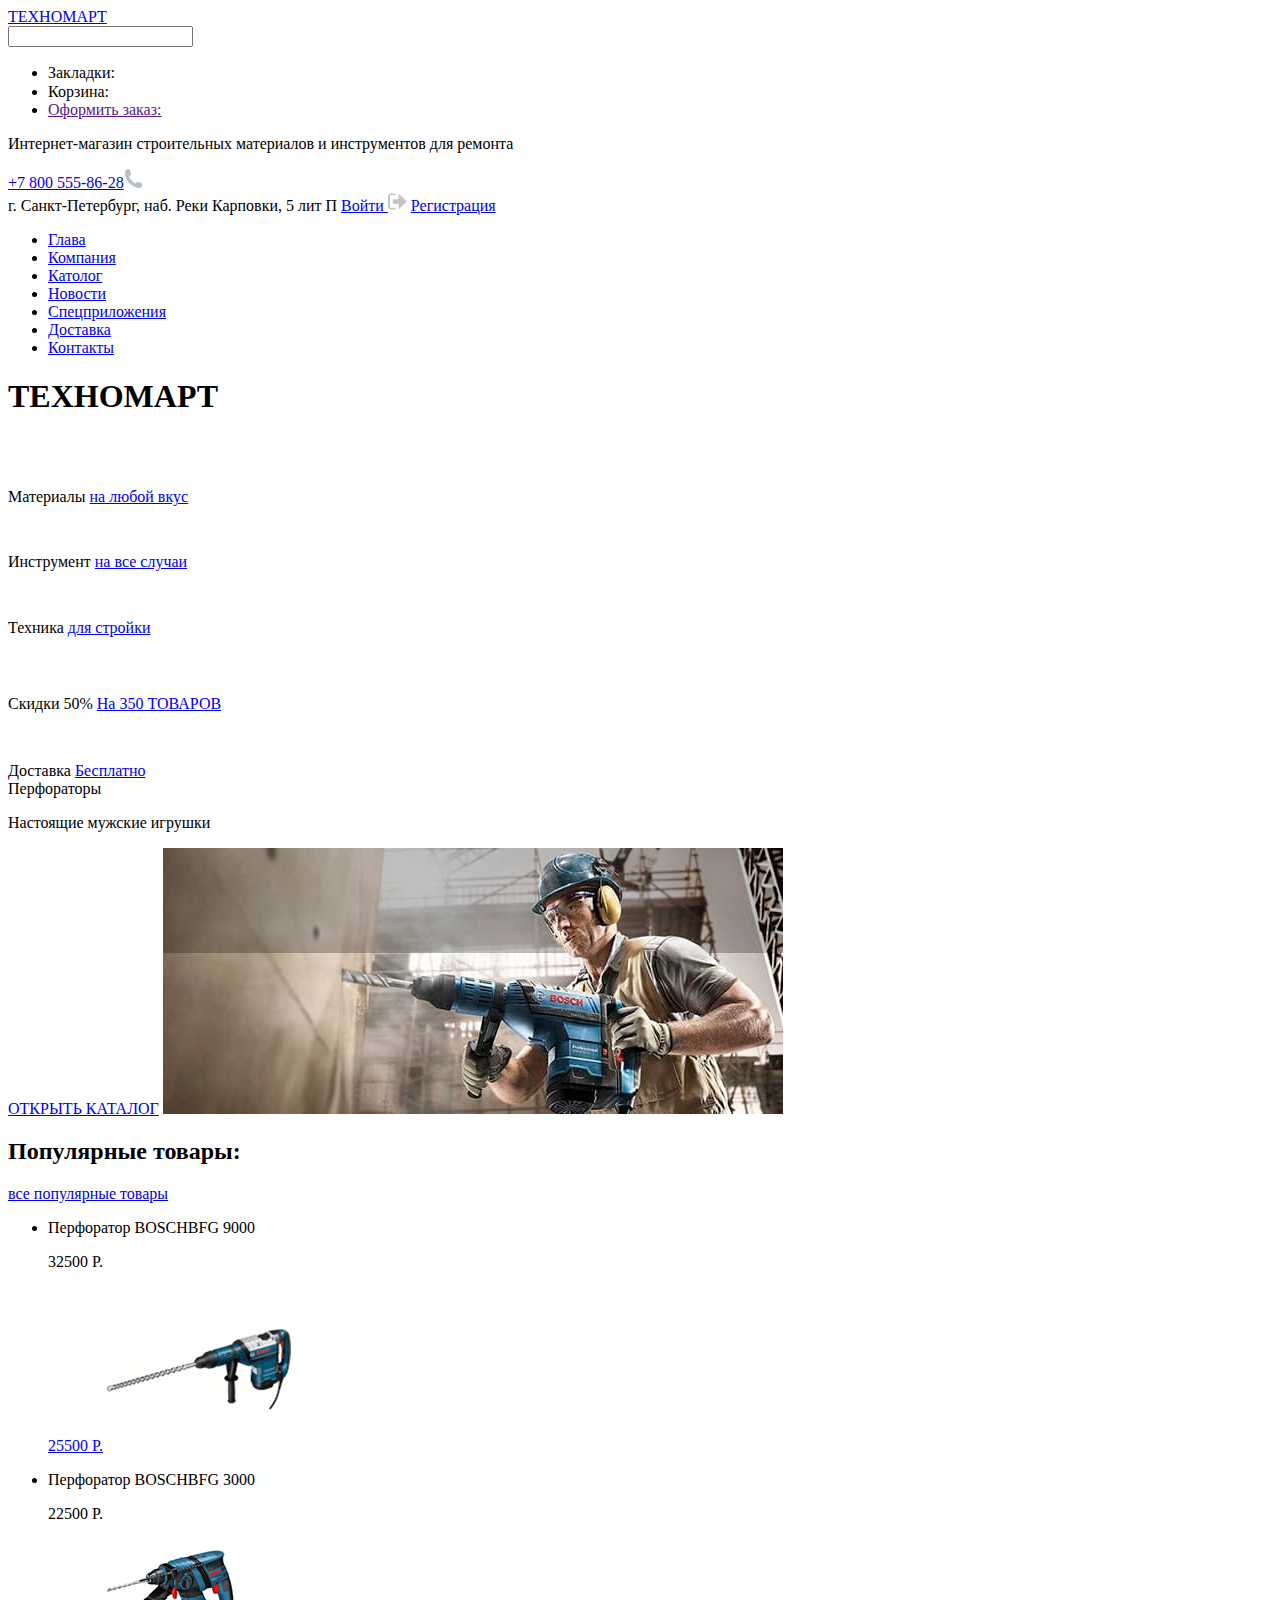
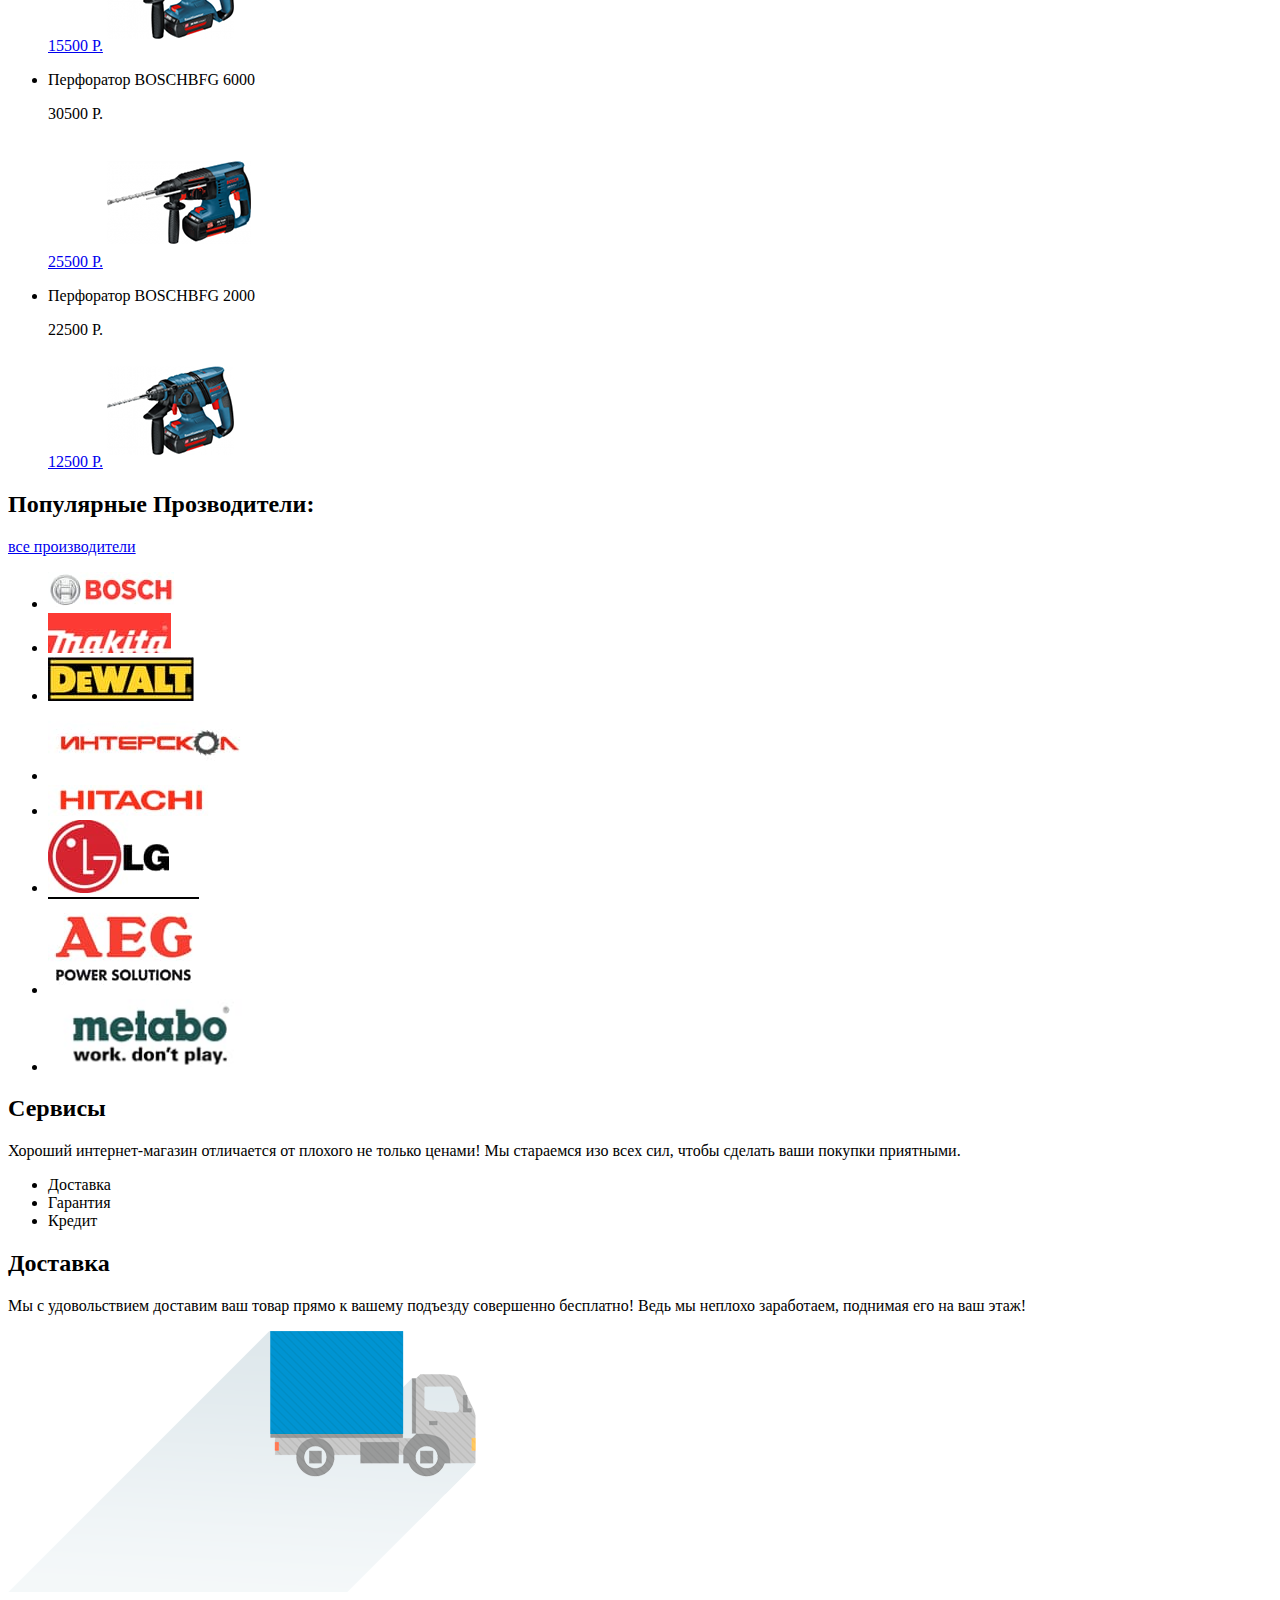
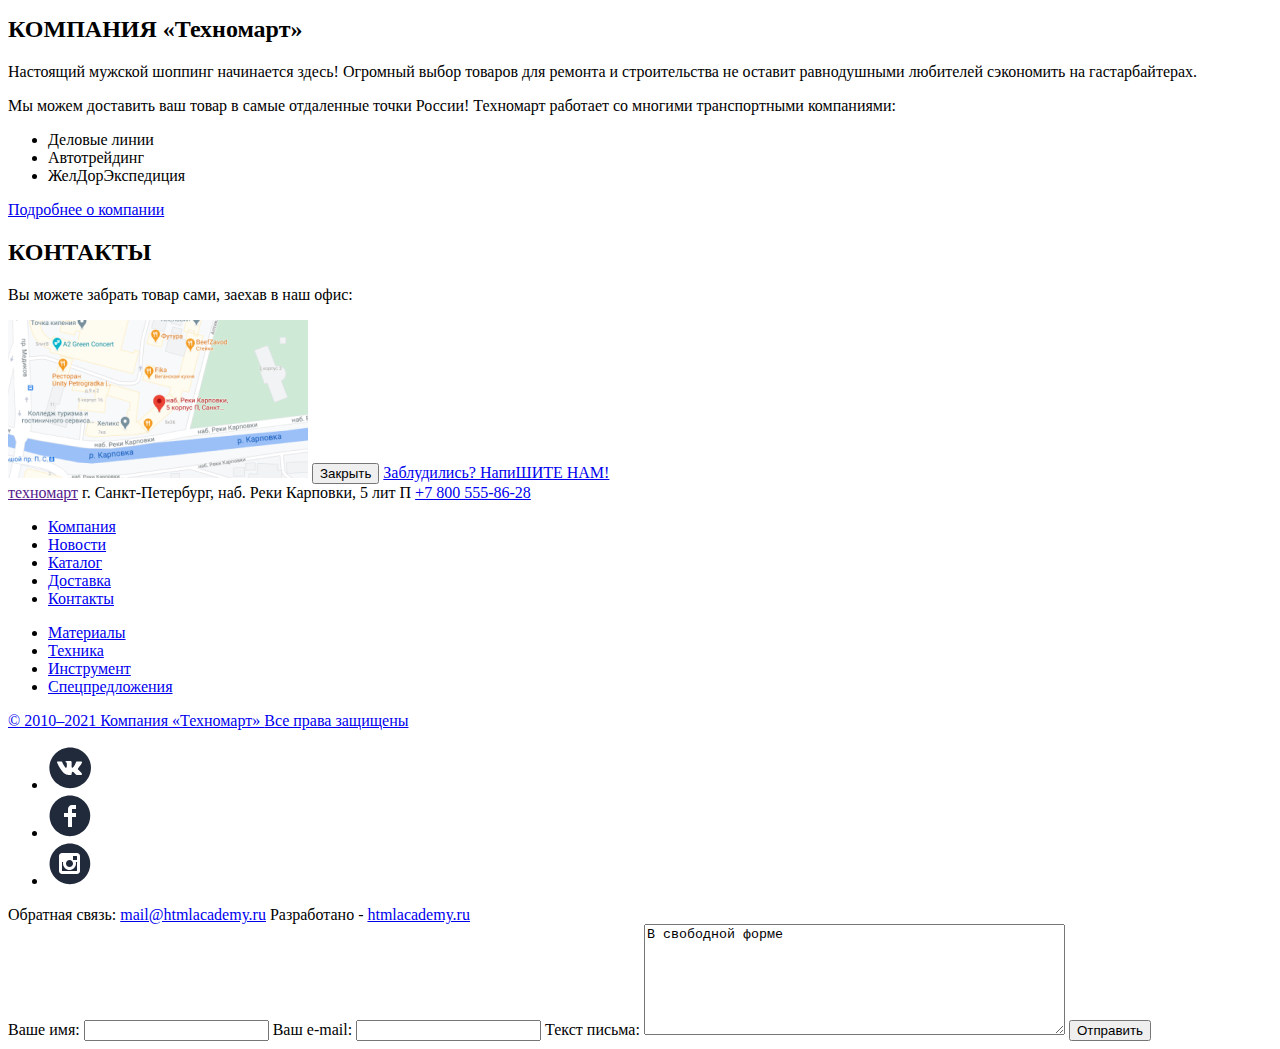
==== index.html @ 89bbafb3 "fixed bugs" ====
<!DOCTYPE html>
<html lang="ru">
  <head>
    <meta charset="utf-8">
    <title>HTML Academy: Техномарт</title>
    <link rel="icon" href="favicon.ico">
  </head>
  <body>
    <header>
    	<a href="#">
    	ТЕХНОМАРТ
    	</a>
    	<div class="header__top">
    		<form>
    			<input type="search" name="search" id="search">
    			<img src="images/icons/icon-search.svg" width="15" height="15" alt="search">
    		</form>
    		<ul>
    			<li>
    				Закладки:
    				<img src="images/icons/icon-bookmark.svg" widht="15" height="15" alt="bookmark">
    			</li>
    			<li>
    			Корзина:
    			<img src="images/icons/icon-cart.svg" width="15" height="15" alt="cart">
    			</li>
    			<li><a href="">Оформить заказ:</a></li>
    		</ul>
    	</div>

    	<div class="header__wrap">
    		<p>Интернет-магазин строительных материалов и инструментов для ремонта</p>
    		<div class="tel-nomber">
    		 <a href="tel:+78005558628">+7 800 555-86-28<img src="images/icons/icon-phone.svg" width="19" height="19" alt="phone"></a>
    		</div>
    		<span>	г. Санкт-Петербург, наб. Реки Карповки, 5 лит П</span>
    		<a href="#">Войти <img src="images/icons/icon-logout.svg" width="19" height="19"  alt="logout"></a>
    		<a href="#">Регистрация</a>
    	</div>
    	<nav class="nav">
    		<ul>
    			<li><a href="#">Глава</a></li>
    			<li><a href="#">Компания</a></li>
    			<li><a href="catalog.html">Католог</a></li>
    			<li><a href="#">Новости</a></li>
    			<li><a href="#">Спецприложения</a></li>
    			<li><a href="#">Доставка</a></li>
    			<li><a href="#">Контакты</a></li>
    		</ul>
    	</nav>
    </header>
    
    <main>
    	
    <h1>ТЕХНОМАРТ</h1>
    	<section class="information">
    		<div class="materials"> 
    			<span>Материалы</span>
    			<a href="#">на любой вкус</a>
    			<img src="images/icons/icon-1.svg" width="44" height="65" alt="Материалы">
    		</div>
    		<div class="tools">
    			<span>Инструмент</span>
    			<a href="#">на все случаи</a>
    			<img src="images/icons/icon-2.svg" width="75" height="61" alt="Инструмент">
    		</div>
    		<div class="technics">
    			<span>Техника</span>
    			<a href="#">для стройки</a>
    			<img src="images/icons/icon-3.svg" width="78" height="62" alt="Техника">
    		</div>
    		<div class="discounts">
    			<span>Скидки 50%</span>
    			<a href="#">На 350 ТОВАРОВ</a>
    			<img src="images/icons/icon-4.svg" width="59" height="72" alt="Скидки 50%" >
    		</div>
    		<div class="delivery">
    			<span>Доставка</span>
    			<a href="#">Бесплатно</a>
    			<img src="images/icons/icon-5.svg" width="78" height="63" alt="Доставка" >
    		</div>
    		<div class="perforators">
    			<span>Перфораторы</span>
    			<p>Настоящие мужские игрушки</p>
    			<a href="#">ОТКРЫТЬ КАТАЛОГ</a>
    			<img src="images/perf/p99.jpg" width="620" height="266" alt="Перфораторы">
    		</div>
    	</section>

    <section class="popular-goods">
    		<div class="block-product">
    		 	<h2>Популярные товары:</h2>
    		 	<a href="#">все популярные товары</a>
    		</div>
    		<ul class="products">
    		 	<li>
    				<p>Перфоратор BOSCHBFG 9000</p>
    				<p>32500 Р.</p>
    				<a href="#">25500 Р.</a>
    				<img src="images/popultovar/s9000.png" width="184" height="164" alt="Перфоратор BOSCHBFG 9000">
    		 	</li>
    		 	<li><p>Перфоратор BOSCHBFG 3000</p>
    				<p>22500 Р.</p>
    				<a href="#">15500 Р.</a>
    				<img src="images/popultovar/s3000.png" width="127" height="112" alt="Перфоратор BOSCHBFG 3000">
    		 	</li>
    		 	<li>
    				<p>Перфоратор BOSCHBFG 6000</p>
    				<p>30500 Р.</p>
    				<a href="#">25500 Р.</a>
    				<img src="images/popultovar/s6000.png" width="144" height="128" alt="Перфоратор BOSCHBFG 6000">
    			</li>
    			<li>
    				<p>Перфоратор BOSCHBFG 2000</p>
    				<p>22500 Р.</p>
    				<a href="#">12500 Р.</a>
    				<img src="images/popultovar/s2000.png" width="127" height="112" alt="Перфоратор BOSCHBFG 2000">
    			</li>
    		</ul>
    </section>

    <section class="popular-manufacturers">
     		<div class="block-manufacturers">
    			<h2>Популярные Прозводители:</h2>
    			<a href="#">все производители</a>
     		</div>	
     		<ul class="manufacturers">
     			<li>
     				<img src="images/populproiz/bosch.jpg" width="126" height="37" alt="bosch">	
     			</li>
     			<li>
     				<img src="images/populproiz/makita.jpg" width="123" height="40" alt="makita">	
     			</li>
     			<li>
     				<img src="images/populproiz/dewalt.jpg" width="146" height="44" alt="dewalt">	
     			</li>
     			<li>
     				<img src="images/populproiz/interskol.jpg" width="200" height="76" alt="interskol">	
     			</li>
     			<li>
     				<img src="images/populproiz/Hitachi.jpg" width="169" height="31" alt="Hitachi">	
     			</li>
     			<li>
     				<img src="images/populproiz/lg.jpg" width="121" height="73" alt="lg">	
     			</li>
     			<li>
     				<img src="images/populproiz/argpower.jpg" width="151" height="98" alt="argpower">	
     			</li>
     			<li>
     				<img src="images/populproiz/Metabo.jpg" width="206" height="73" alt="Metabo">	
     			</li>
     		</ul>
   	</section>
    <section class="service-info">
     		<h2>Сервисы</h2>
     		<p>Хороший интернет-магазин отличается от плохого не только ценами!
				Мы стараемся изо всех сил, чтобы сделать ваши покупки приятными.</p>
				<ul class="services">
					<li>Доставка</li>
					<li>Гарантия</li>
					<li>Кредит</li>
				</ul>
    </section>
    <section class="delivery-info">
     		<h2>Доставка</h2>
     		<p>Мы с удовольствием доставим ваш товар прямо 
				к вашему подъезду совершенно бесплатно!
				Ведь мы неплохо заработаем, 
				поднимая его на ваш этаж!</p>
				<img src="images/dostavka/dostavka.svg" width="468" height="261" alt="Доставка">
    </section>

    <section class="texhno-company">
     		<h2>КОМПАНИЯ «Техномарт»</h2>
     		<p>Настоящий мужской шоппинг начинается здесь! Огромный выбор товаров для ремонта и строительства не оставит равнодушными любителей сэкономить на гастарбайтерах.</p>
				<p>	Мы можем доставить ваш товар в самые отдаленные точки России!
				Техномарт работает со многими транспортными компаниями:</p>
		
				<ul class="transports">
					<li>Деловые линии</li>
					<li>Автотрейдинг</li>
					<li>ЖелДорЭкспедиция</li>
				</ul>
				<a href="#">Подробнее о компании</a>
 	 	</section>

	 	<section class="contacts">
				<h2>КОНТАКТЫ</h2>
				<p>Вы можете забрать товар сами, 
				заехав в наш офис:</p>
				<img src="images/maps/mapsmall.png" width="300" height="158" alt="map">
  			<button type="button">Закрыть</button>
				<a href="#">Заблудились? НапиШИТЕ НАМ!</a>
	 	</section>
    </main>
    
    <footer>
    		<div class="footer-top">
    		<a href="">техномарт</a>
    		<span>г. Санкт-Петербург, наб. Реки Карповки, 5 лит П</span>    		
    		<a href="tel:+78005558628" >+7 800 555-86-28</a>
    		<ul class="nav-footer-top">
    			<li><a href="#">Компания</a></li>
    			<li><a href="#">Новости</a></li>
    			<li><a href="#">Каталог</a></li>
    			<li><a href="#">Доставка</a></li>
    			<li><a href="#">Контакты</a></li>
				</ul>
				<ul class="nav-footer-wrap">
    			<li><a href="#">Материалы</a></li>
    			<li><a href="#">Техника</a></li>
    			<li><a href="#">Инструмент</a></li>
    			<li><a href="#">Спецпредложения</a></li>
    		</ul>
    		</div>
 
    		<div >
    		<a href="#">© 2010–2021 Компания «Техномарт»	</a>
    		<a href="#">Все права защищены</a>
    		</div>

    		<div >
     		<ul>
      		<li>
        		 <a href="#"><img src="images/icons/vk.svg"  widht="44" height="44" alt="Вконтакте"></a>
      		</li>
      		<li>
        		 <a href="#"><img src="images/icons/facebook.svg"  widht="44" height="44" alt="Фейсбук"></a>
      		</li>
      		<li>
        		 <a href="#"><img src="images/icons/inst.svg"  widht="44" height="44" alt="Инстаграм"></a>
      		</li>
    		</ul>
				</div>
				<div>
				<span>Обратная связь:</span>
				<a href="#">mail@htmlacademy.ru</a>
				<span>Разработано -</span> 
				<a href="#">htmlacademy.ru</a>
				</div>
    </footer>

   
    <form>
    		<label for="login">Ваше имя:</label>
    		<input type="text" name="login" id="name">
    		<label for="email">Ваш e-mail:</label>
    		<input type="email" name="login" id="email">
    		<label for="comment-field">Текст письма:</label>
    		<textarea name="comment" id="comment-field" rows="7" cols="50">В свободной форме</textarea>
    		<button type="button">Отправить</button>
    </form>
    
  </body>
</html>
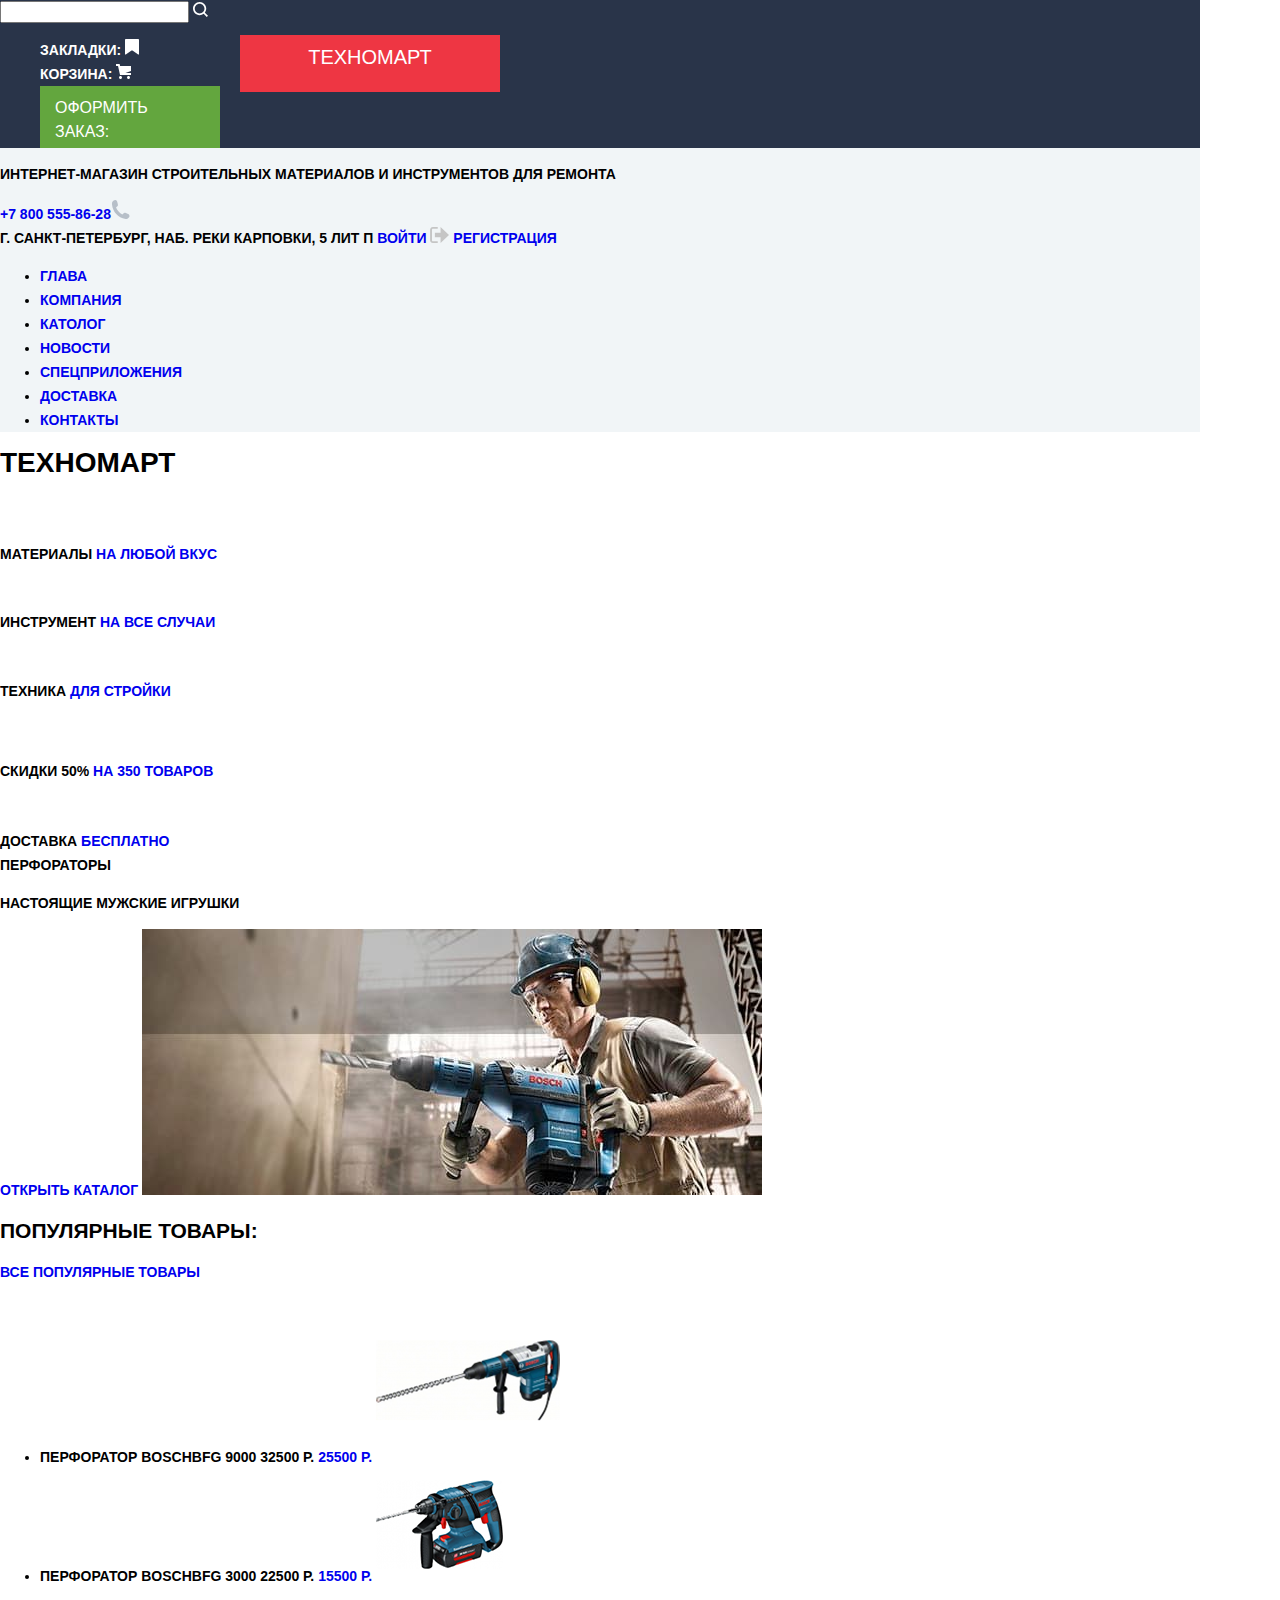
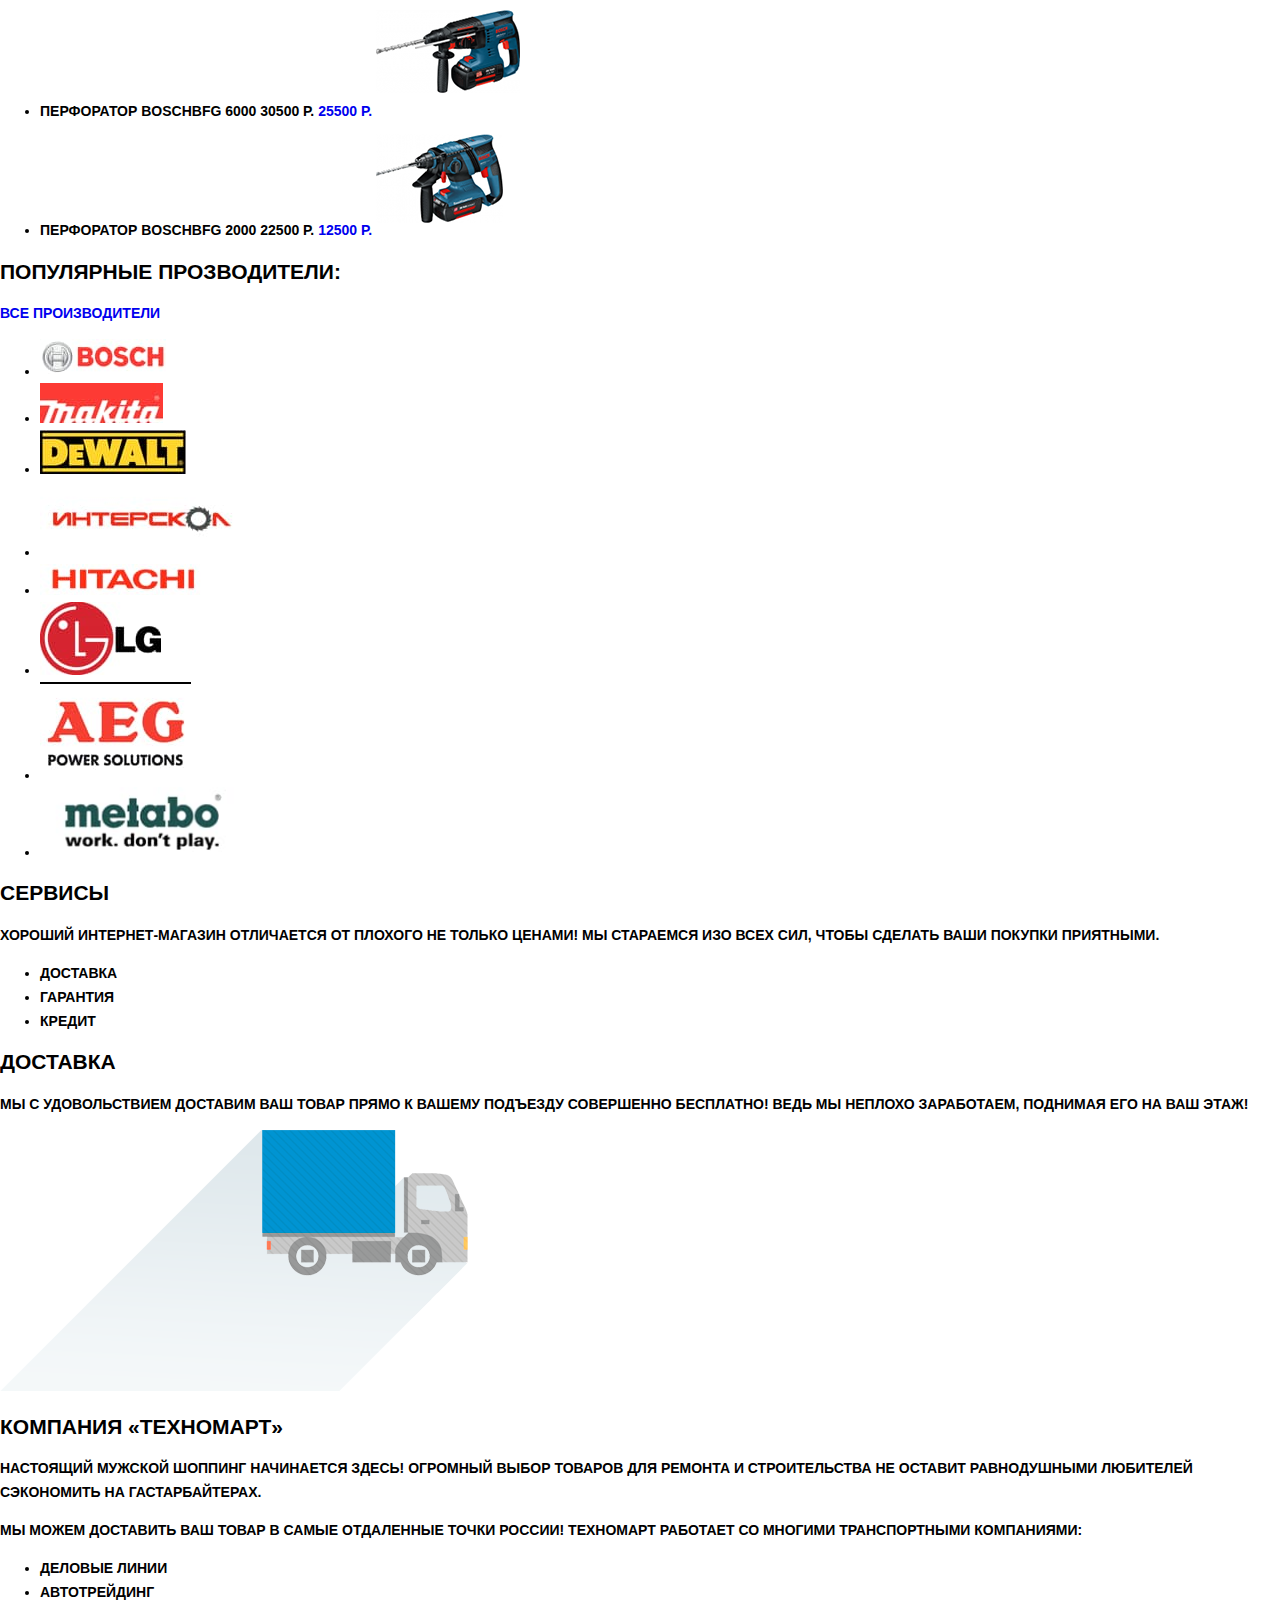
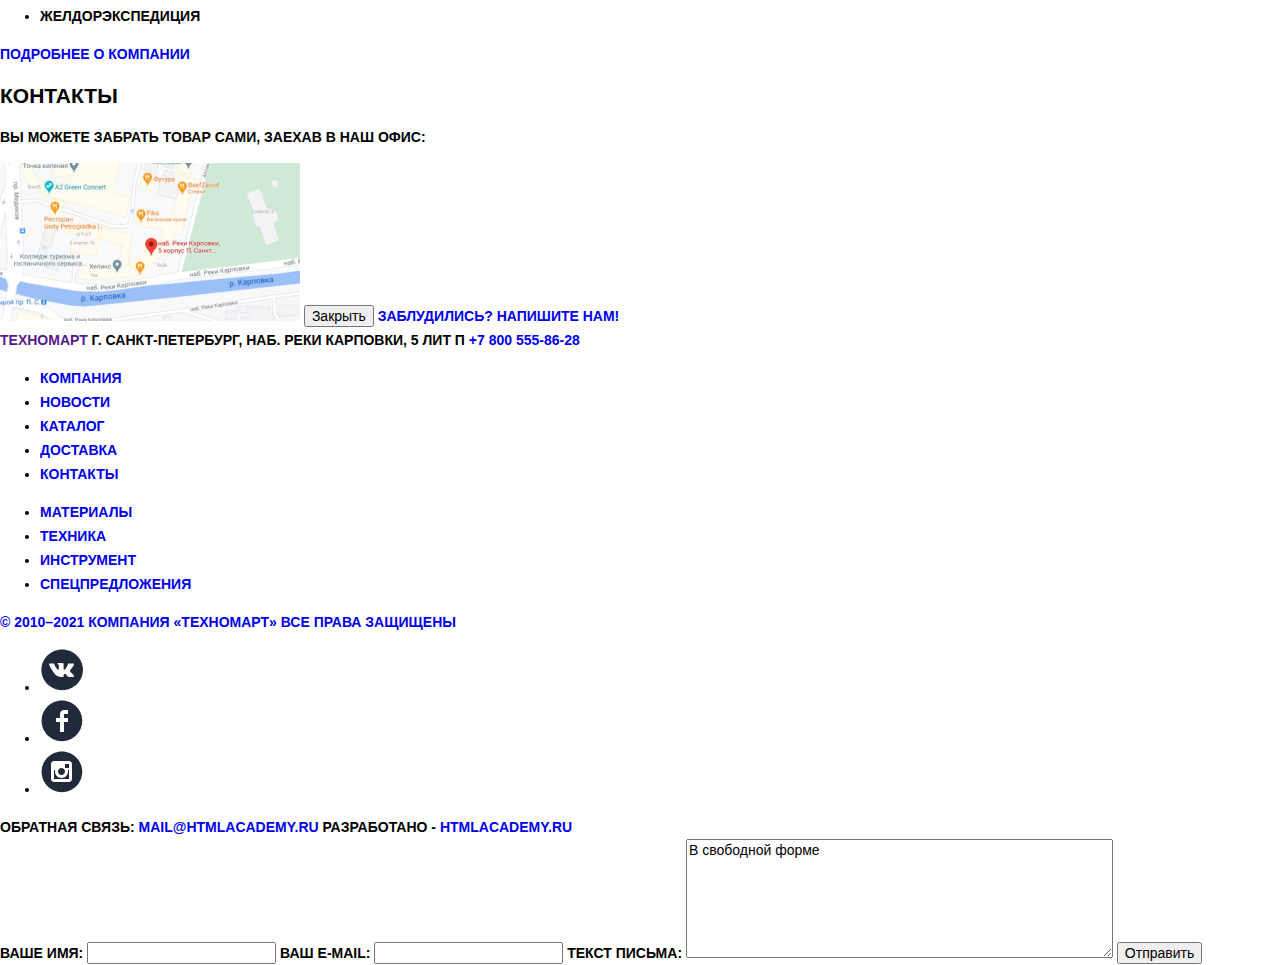
==== commit 5fc1e346: "good" ====
--- a/index.html
+++ b/index.html
@@ -4,10 +4,16 @@
     <meta charset="utf-8">
     <title>HTML Academy: Техномарт</title>
     <link rel="icon" href="favicon.ico">
+    <link rel="stylesheet" type="text/css" href="style.css">
+    <link rel="stylesheet" type="text/css" href="normalize.css">
+    <link rel="preconnect" href="https://fonts.gstatic.com">
+		<link href="https://fonts.googleapis.com/css2?family=PT+Sans:ital,wght@0,400;0,700;1,400&display=swap" rel="stylesheet">
+		<link rel="preconnect" href="https://fonts.gstatic.com">
+		<link href="https://fonts.googleapis.com/css2?family=Cuprum:ital,wght@0,400;0,700;1,400&display=swap" rel="stylesheet">
   </head>
   <body>
     <header>
-    	<a href="#">
+    	<a href="#" class="link-logo">
     	ТЕХНОМАРТ
     	</a>
     	<div class="header__top">
@@ -15,7 +21,7 @@
     			<input type="search" name="search" id="search">
     			<img src="images/icons/icon-search.svg" width="15" height="15" alt="search">
     		</form>
-    		<ul>
+    		<ul class="items-purchase">
     			<li>
     				Закладки:
     				<img src="images/icons/icon-bookmark.svg" widht="15" height="15" alt="bookmark">
@@ -31,29 +37,29 @@
     	<div class="header__wrap">
     		<p>Интернет-магазин строительных материалов и инструментов для ремонта</p>
     		<div class="tel-nomber">
-    		 <a href="tel:+78005558628">+7 800 555-86-28<img src="images/icons/icon-phone.svg" width="19" height="19" alt="phone"></a>
+    		 <a href="tel:+78005558628" class="link-phone">+7 800 555-86-28<img src="images/icons/icon-phone.svg" width="19" height="19" alt="phone"></a>
     		</div>
     		<span>	г. Санкт-Петербург, наб. Реки Карповки, 5 лит П</span>
-    		<a href="#">Войти <img src="images/icons/icon-logout.svg" width="19" height="19"  alt="logout"></a>
-    		<a href="#">Регистрация</a>
+    		<a href="#" class="link-logout">Войти <img src="images/icons/icon-logout.svg" width="19" height="19"  alt="logout"></a>
+    		<a href="#" class="link-register">Регистрация</a>
     	</div>
     	<nav class="nav">
-    		<ul>
-    			<li><a href="#">Глава</a></li>
-    			<li><a href="#">Компания</a></li>
-    			<li><a href="catalog.html">Католог</a></li>
-    			<li><a href="#">Новости</a></li>
-    			<li><a href="#">Спецприложения</a></li>
-    			<li><a href="#">Доставка</a></li>
-    			<li><a href="#">Контакты</a></li>
+    		<ul class="nav-list">
+    			<li><a href="#" class="nav-link">Глава</a></li>
+    			<li><a href="#" class="nav-link">Компания</a></li>
+    			<li><a href="catalog.html" class="nav-link">Католог</a></li>
+    			<li><a href="#" class="nav-link">Новости</a></li>
+    			<li><a href="#" class="nav-link">Спецприложения</a></li>
+    			<li><a href="#" class="nav-link">Доставка</a></li>
+    			<li><a href="#" class="nav-link">Контакты</a></li>
     		</ul>
     	</nav>
     </header>
     
-    <main>
+    <main >
     	
     <h1>ТЕХНОМАРТ</h1>
-    	<section class="information">
+    	<section class="content">
     		<div class="materials"> 
     			<span>Материалы</span>
     			<a href="#">на любой вкус</a>
@@ -92,27 +98,28 @@
     		 	<h2>Популярные товары:</h2>
     		 	<a href="#">все популярные товары</a>
     		</div>
-    		<ul class="products">
+    		<ul class="list-products">
     		 	<li>
-    				<p>Перфоратор BOSCHBFG 9000</p>
-    				<p>32500 Р.</p>
+    				<span>Перфоратор BOSCHBFG 9000</span>
+    				<span>32500 Р.</span>
     				<a href="#">25500 Р.</a>
     				<img src="images/popultovar/s9000.png" width="184" height="164" alt="Перфоратор BOSCHBFG 9000">
     		 	</li>
-    		 	<li><p>Перфоратор BOSCHBFG 3000</p>
-    				<p>22500 Р.</p>
+    		 	<li>
+    		 		<span>Перфоратор BOSCHBFG 3000</span>
+    				<span>22500 Р.</span>
     				<a href="#">15500 Р.</a>
     				<img src="images/popultovar/s3000.png" width="127" height="112" alt="Перфоратор BOSCHBFG 3000">
     		 	</li>
     		 	<li>
-    				<p>Перфоратор BOSCHBFG 6000</p>
-    				<p>30500 Р.</p>
+    				<span>Перфоратор BOSCHBFG 6000</span>
+    				<span>30500 Р.</span>
     				<a href="#">25500 Р.</a>
     				<img src="images/popultovar/s6000.png" width="144" height="128" alt="Перфоратор BOSCHBFG 6000">
     			</li>
     			<li>
-    				<p>Перфоратор BOSCHBFG 2000</p>
-    				<p>22500 Р.</p>
+    				<span>Перфоратор BOSCHBFG 2000</span>
+    				<span>22500 Р.</span>
     				<a href="#">12500 Р.</a>
     				<img src="images/popultovar/s2000.png" width="127" height="112" alt="Перфоратор BOSCHBFG 2000">
     			</li>
@@ -124,7 +131,7 @@
     			<h2>Популярные Прозводители:</h2>
     			<a href="#">все производители</a>
      		</div>	
-     		<ul class="manufacturers">
+     		<ul class="list-manufacturers">
      			<li>
      				<img src="images/populproiz/bosch.jpg" width="126" height="37" alt="bosch">	
      			</li>
@@ -155,7 +162,7 @@
      		<h2>Сервисы</h2>
      		<p>Хороший интернет-магазин отличается от плохого не только ценами!
 				Мы стараемся изо всех сил, чтобы сделать ваши покупки приятными.</p>
-				<ul class="services">
+				<ul class="list-services">
 					<li>Доставка</li>
 					<li>Гарантия</li>
 					<li>Кредит</li>
@@ -176,7 +183,7 @@
 				<p>	Мы можем доставить ваш товар в самые отдаленные точки России!
 				Техномарт работает со многими транспортными компаниями:</p>
 		
-				<ul class="transports">
+				<ul class="list-transports">
 					<li>Деловые линии</li>
 					<li>Автотрейдинг</li>
 					<li>ЖелДорЭкспедиция</li>
@@ -214,25 +221,25 @@
     		</ul>
     		</div>
  
-    		<div >
+    		<div class="footer-contacts">
     		<a href="#">© 2010–2021 Компания «Техномарт»	</a>
     		<a href="#">Все права защищены</a>
     		</div>
 
-    		<div >
+    		<div class="footer-social">
      		<ul>
       		<li>
-        		 <a href="#"><img src="images/icons/vk.svg"  widht="44" height="44" alt="Вконтакте"></a>
+        		 <a class="social-button" href="#"><img src="images/icons/vk.svg"  widht="44" height="44" alt="Вконтакте"></a>
       		</li>
       		<li>
-        		 <a href="#"><img src="images/icons/facebook.svg"  widht="44" height="44" alt="Фейсбук"></a>
+        		 <a class="social-button" href="#"><img src="images/icons/facebook.svg"  widht="44" height="44" alt="Фейсбук"></a>
       		</li>
       		<li>
-        		 <a href="#"><img src="images/icons/inst.svg"  widht="44" height="44" alt="Инстаграм"></a>
+        		 <a class="social-button" href="#"><img src="images/icons/inst.svg"  widht="44" height="44" alt="Инстаграм"></a>
       		</li>
     		</ul>
 				</div>
-				<div>
+				<div class="footer-copyright">
 				<span>Обратная связь:</span>
 				<a href="#">mail@htmlacademy.ru</a>
 				<span>Разработано -</span> 
--- a/style.css
+++ b/style.css
@@ -0,0 +1,89 @@
+:root {
+  --basic-red: #EE3643;
+  --basic-dark-blue: #293449;
+  --basic-Special-ylellow: #FFBF47;
+  --basic-blue: #3BBCE3;
+  --basic-purple: #DC91D8;
+  --basic-light-gray: #F1F5F7;
+  --basic-slavish:#8ED78F;
+  --basic-dark-blue2:#32425C;
+  --basic-bodily:#F9F5F0;
+  --basic-white: #ffffff;
+  --basic-green:#63A63E;
+
+  --special: #663d15;
+}
+
+/* Global */
+body {
+  min-width: 960px;
+  margin: 0;
+  padding: 0;
+  font-family: "Cuprum ", Arial, sans-serif;
+  font-size: 14px;
+  line-height: 24px;
+  font-weight: 700;
+  
+  text-transform: uppercase; 
+}
+
+a{
+	text-decoration:none;
+}
+
+img {
+  max-width: 100%;
+  height: auto;
+}
+
+/*  header navigation */
+header{
+	background: var(--basic-light-gray);
+	width: 1200px;
+	
+}
+
+.header__top{
+	width: 1200px;
+	background: var(--basic-dark-blue);
+	color:var(--basic-white);
+
+}
+
+.link-logo{
+	position:absolute;
+	left:240px;
+	top: 35px;
+	display: inline-block;
+	padding: 10px 20px;
+	width: 220px;
+	height: 37px;
+	font-size: 20px;
+	font-family: "PT Sans ", Arial, sans-serif;
+	font-weight: 400;
+	text-align: center;
+	color:var(--basic-white);
+	background:var(--basic-red); 
+}
+
+.items-purchase li:nth-child(3){
+	width: 150px;
+	height:42px;
+	padding: 10px 15px;
+	font-size: 16px;
+	font-weight: 400;
+	line-height:24px;
+	background: var(--basic-green);
+
+}
+
+.items-purchase li:nth-child(3) a{
+	color:var(--basic-white);
+}
+
+.items-purchase{
+	list-style: none;
+}
+
+
+
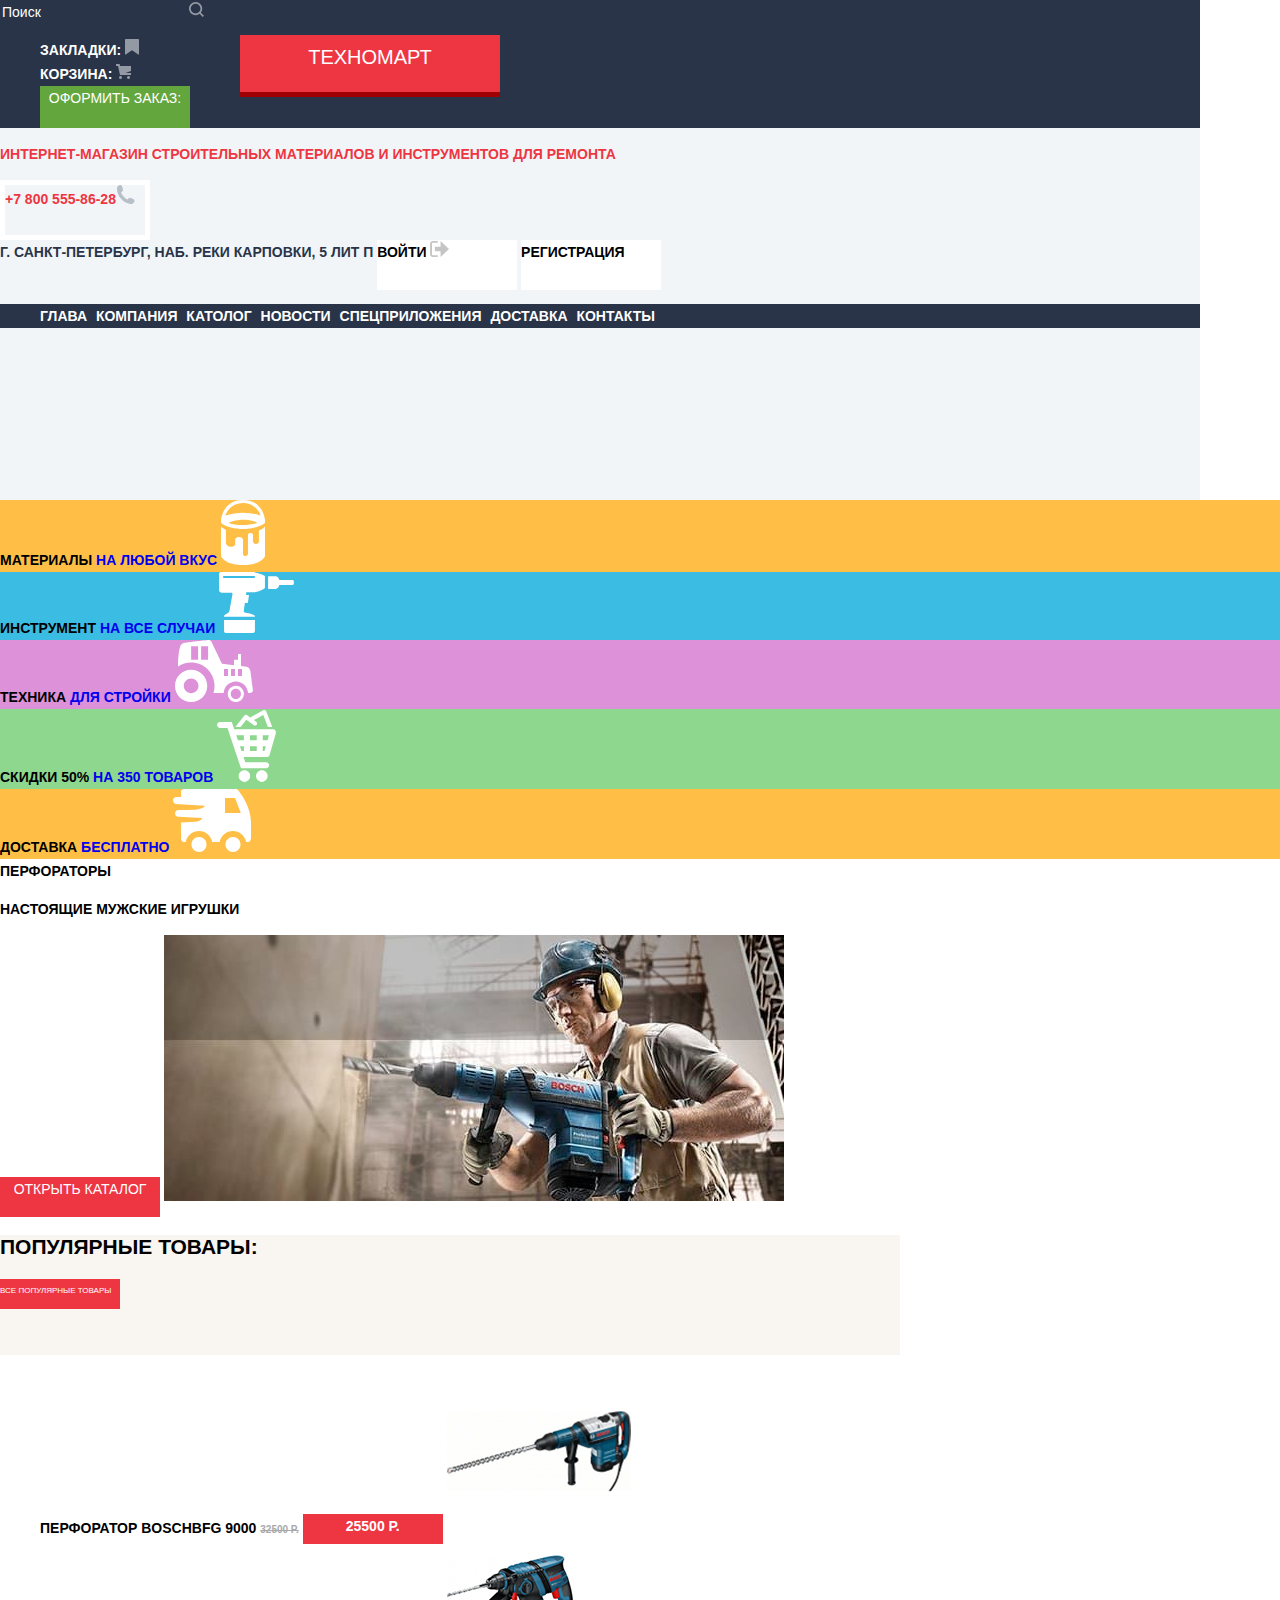
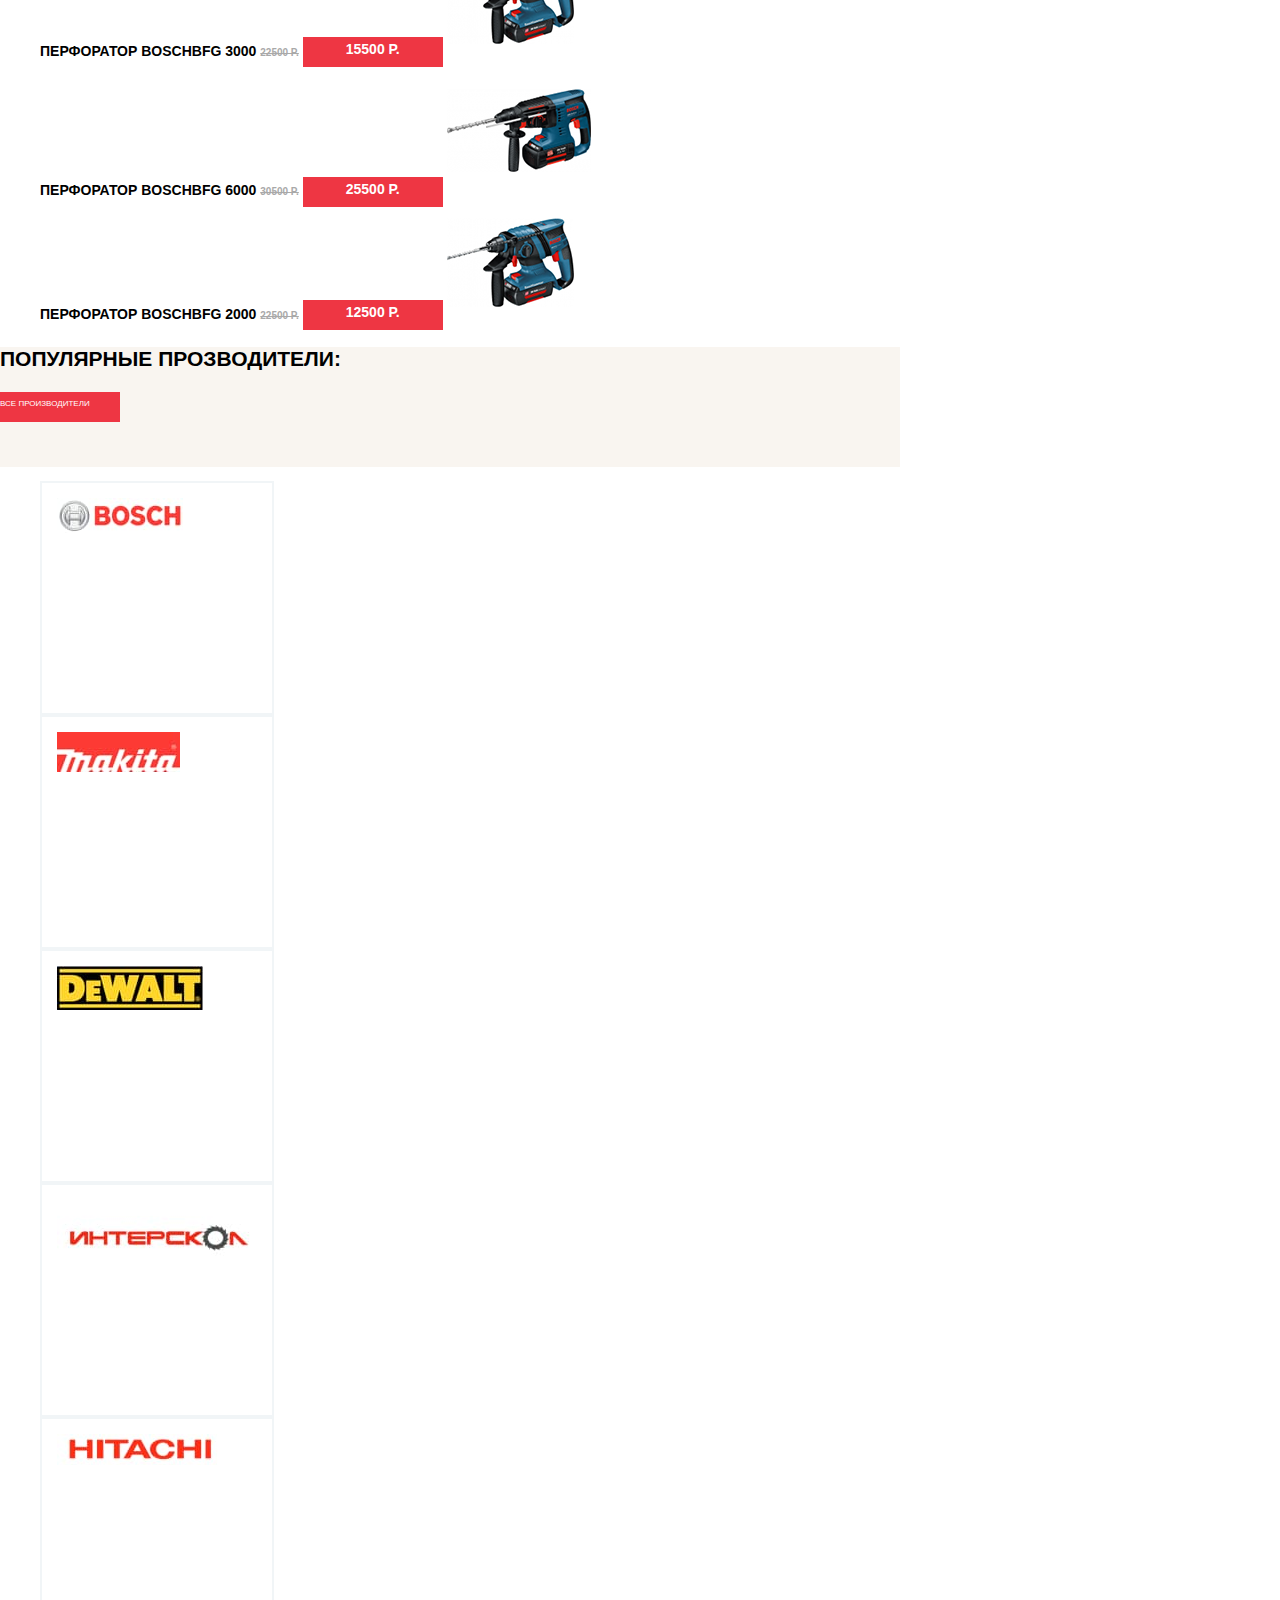
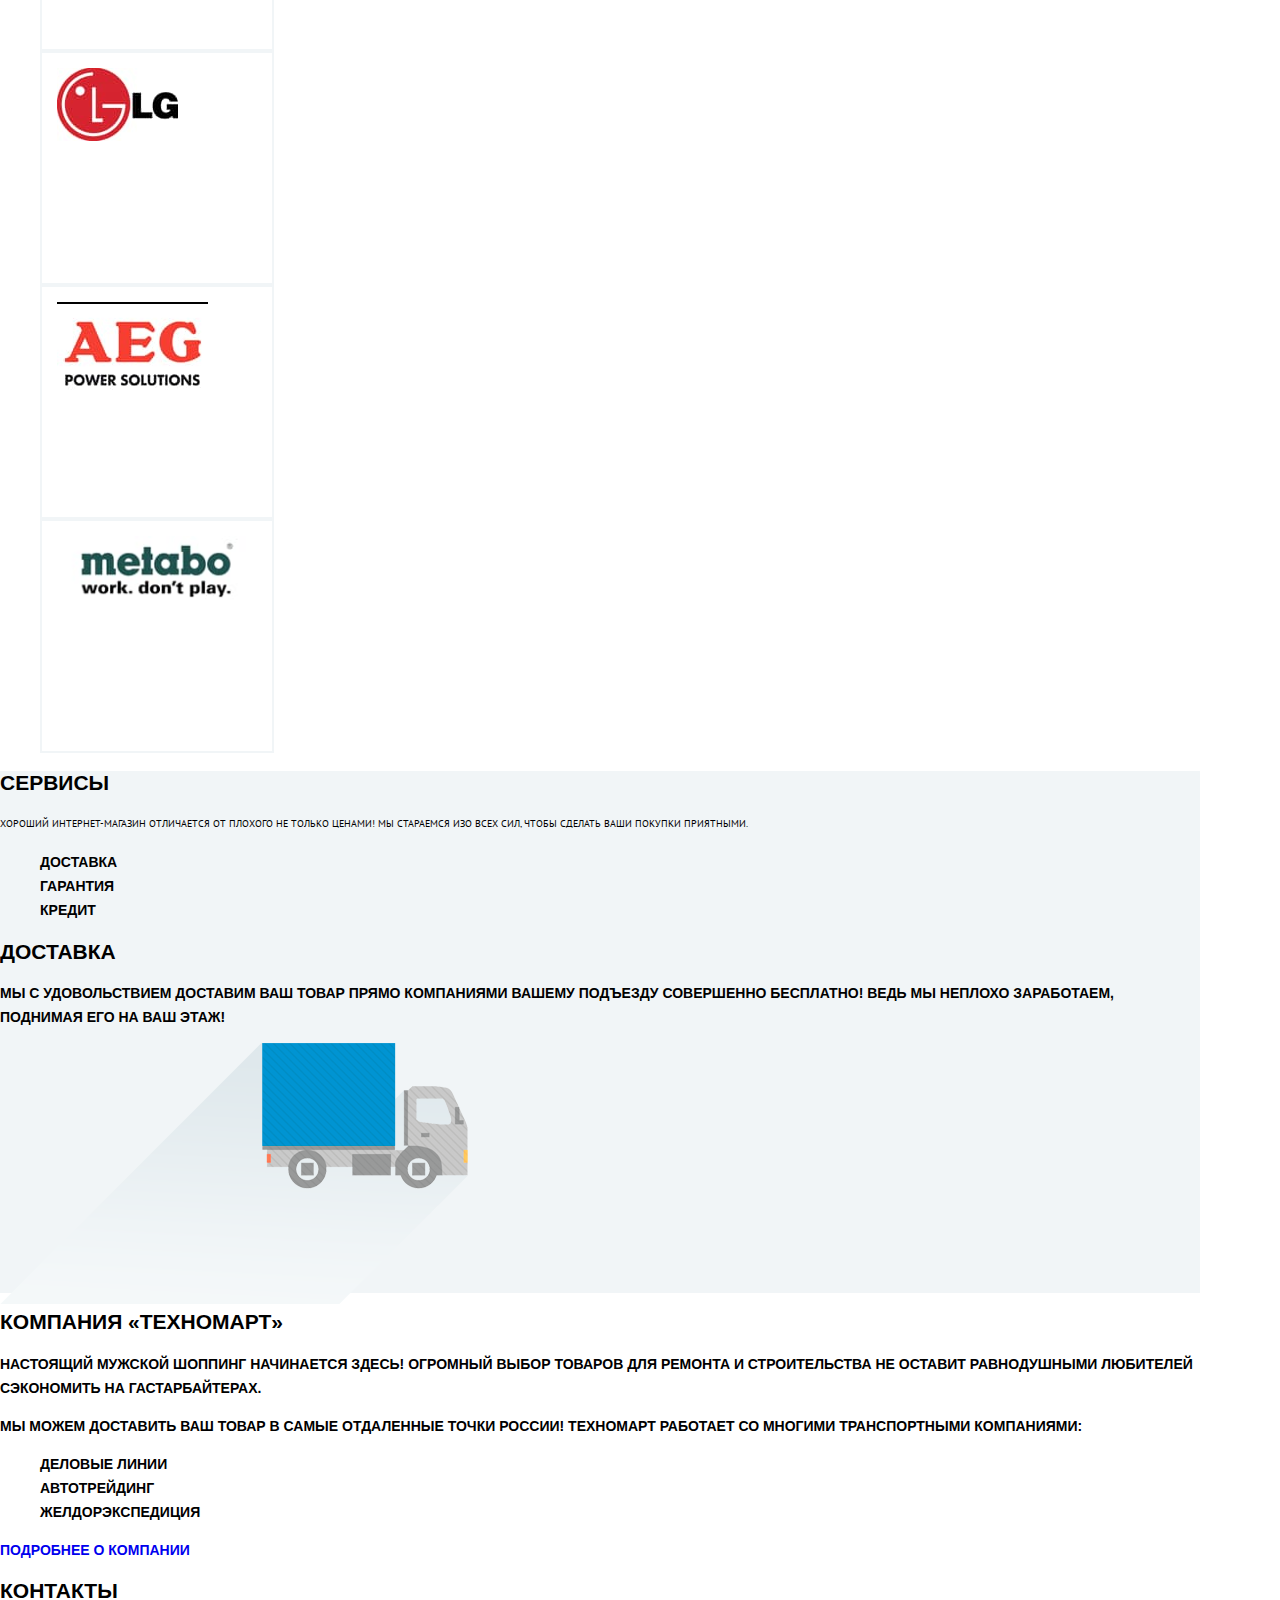
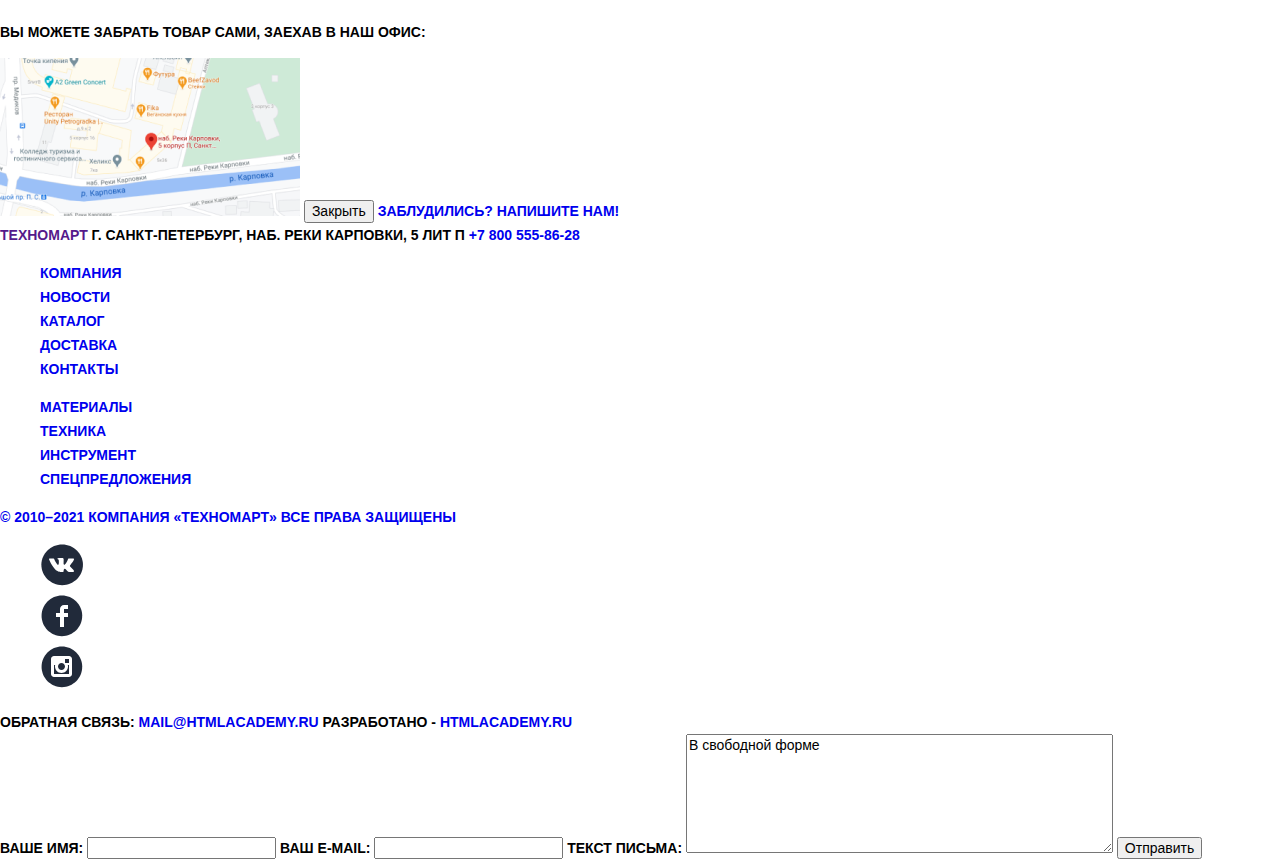
==== commit b0f25ac4: "s" ====
--- a/index.html
+++ b/index.html
@@ -17,8 +17,8 @@
     	ТЕХНОМАРТ
     	</a>
     	<div class="header__top">
-    		<form>
-    			<input type="search" name="search" id="search">
+    		<form class="search-product">
+    			<input type="search" name="search" id="search" placeholder="Поиск">
     			<img src="images/icons/icon-search.svg" width="15" height="15" alt="search">
     		</form>
     		<ul class="items-purchase">
@@ -27,23 +27,23 @@
     				<img src="images/icons/icon-bookmark.svg" widht="15" height="15" alt="bookmark">
     			</li>
     			<li>
-    			Корзина:
-    			<img src="images/icons/icon-cart.svg" width="15" height="15" alt="cart">
+    				Корзина:
+    				<img src="images/icons/icon-cart.svg" width="15" height="15" alt="cart">
     			</li>
     			<li><a href="">Оформить заказ:</a></li>
     		</ul>
     	</div>
 
-    	<div class="header__wrap">
+    	<div class="header-wrap">
     		<p>Интернет-магазин строительных материалов и инструментов для ремонта</p>
-    		<div class="tel-nomber">
+    		<div class="tel-number">
     		 <a href="tel:+78005558628" class="link-phone">+7 800 555-86-28<img src="images/icons/icon-phone.svg" width="19" height="19" alt="phone"></a>
     		</div>
-    		<span>	г. Санкт-Петербург, наб. Реки Карповки, 5 лит П</span>
+    		<span class="adress">	г. Санкт-Петербург, наб. Реки Карповки, 5 лит П</span>
     		<a href="#" class="link-logout">Войти <img src="images/icons/icon-logout.svg" width="19" height="19"  alt="logout"></a>
     		<a href="#" class="link-register">Регистрация</a>
     	</div>
-    	<nav class="nav">
+    	<nav >
     		<ul class="nav-list">
     			<li><a href="#" class="nav-link">Глава</a></li>
     			<li><a href="#" class="nav-link">Компания</a></li>
@@ -93,33 +93,33 @@
     		</div>
     	</section>
 
-    <section class="popular-goods">
+    <section >
     		<div class="block-product">
     		 	<h2>Популярные товары:</h2>
     		 	<a href="#">все популярные товары</a>
     		</div>
     		<ul class="list-products">
     		 	<li>
-    				<span>Перфоратор BOSCHBFG 9000</span>
-    				<span>32500 Р.</span>
+    				<span class="popular-goods">Перфоратор BOSCHBFG 9000</span>
+    				<span class="prices">32500 Р.</span>
     				<a href="#">25500 Р.</a>
     				<img src="images/popultovar/s9000.png" width="184" height="164" alt="Перфоратор BOSCHBFG 9000">
     		 	</li>
     		 	<li>
-    		 		<span>Перфоратор BOSCHBFG 3000</span>
-    				<span>22500 Р.</span>
+    		 		<span class="popular-goods">Перфоратор BOSCHBFG 3000</span>
+    				<span class="prices">22500 Р.</span>
     				<a href="#">15500 Р.</a>
     				<img src="images/popultovar/s3000.png" width="127" height="112" alt="Перфоратор BOSCHBFG 3000">
     		 	</li>
     		 	<li>
-    				<span>Перфоратор BOSCHBFG 6000</span>
-    				<span>30500 Р.</span>
+    				<span class="popular-goods">Перфоратор BOSCHBFG 6000</span>
+    				<span class="prices">30500 Р.</span>
     				<a href="#">25500 Р.</a>
     				<img src="images/popultovar/s6000.png" width="144" height="128" alt="Перфоратор BOSCHBFG 6000">
     			</li>
     			<li>
-    				<span>Перфоратор BOSCHBFG 2000</span>
-    				<span>22500 Р.</span>
+    				<span class="popular-goods">Перфоратор BOSCHBFG 2000</span>
+    				<span class="prices">22500 Р.</span>
     				<a href="#">12500 Р.</a>
     				<img src="images/popultovar/s2000.png" width="127" height="112" alt="Перфоратор BOSCHBFG 2000">
     			</li>
@@ -158,24 +158,27 @@
      			</li>
      		</ul>
    	</section>
-    <section class="service-info">
-     		<h2>Сервисы</h2>
-     		<p>Хороший интернет-магазин отличается от плохого не только ценами!
-				Мы стараемся изо всех сил, чтобы сделать ваши покупки приятными.</p>
-				<ul class="list-services">
-					<li>Доставка</li>
-					<li>Гарантия</li>
-					<li>Кредит</li>
-				</ul>
-    </section>
-    <section class="delivery-info">
-     		<h2>Доставка</h2>
-     		<p>Мы с удовольствием доставим ваш товар прямо 
-				к вашему подъезду совершенно бесплатно!
-				Ведь мы неплохо заработаем, 
-				поднимая его на ваш этаж!</p>
+
+   	<section class="service">
+    		<div class="service-info">
+     			<h2>Сервисы</h2>
+     			<p>Хороший интернет-магазин отличается от плохого не только ценами!
+					Мы стараемся изо всех сил, чтобы сделать ваши покупки приятными.</p>
+					<ul class="list-services">
+						<li class="link-delivery">Доставка</li>
+						<li>Гарантия</li>
+						<li>Кредит</li>
+					</ul>
+    		</div>
+    		<div class="delivery-info">
+     			<h2>Доставка</h2>
+     			<p>Мы с удовольствием доставим ваш товар прямо 
+					компаниями вашему подъезду совершенно бесплатно!
+					Ведь мы неплохо заработаем, 
+					поднимая его на ваш этаж!</p>
 				<img src="images/dostavka/dostavka.svg" width="468" height="261" alt="Доставка">
-    </section>
+    		</div>
+		</section>
 
     <section class="texhno-company">
      		<h2>КОМПАНИЯ «Техномарт»</h2>
--- a/style.css
+++ b/style.css
@@ -10,11 +10,14 @@
   --basic-bodily:#F9F5F0;
   --basic-white: #ffffff;
   --basic-green:#63A63E;
+  --basic-black:#000000;
+  --basic-grey:#A9A9A9;
 
   --special: #663d15;
 }
 
 /* Global */
+
 body {
   min-width: 960px;
   margin: 0;
@@ -36,10 +39,19 @@
   height: auto;
 }
 
+li{
+	list-style: none;
+}
+
+h1{
+	display: none;
+}
+
 /*  header navigation */
 header{
 	background: var(--basic-light-gray);
 	width: 1200px;
+	height: 500px;
 	
 }
 
@@ -48,6 +60,41 @@
 	background: var(--basic-dark-blue);
 	color:var(--basic-white);
 
+}
+
+#search{
+	background:var(--basic-dark-blue);
+	border: none;
+}
+
+.search-product input[type="search"]::-webkit-input-placeholder{
+	color: var(--basic-white);
+}
+
+.search-product img{
+	opacity: 0.5;
+}
+
+.search-product img:hover{
+	opacity: 1;	
+}
+
+.search:focus{
+	background: var(--basic-white);
+	color: var(--basic-red);	
+}
+
+.items-purchase li img{
+	opacity: 0.5;
+}
+
+.items-purchase li img:hover{
+	opacity: 1;
+}
+
+.items-purchase li:active{
+	opacity: 0.5;
+	background: #161D29;
 }
 
 .link-logo{
@@ -64,16 +111,21 @@
 	text-align: center;
 	color:var(--basic-white);
 	background:var(--basic-red); 
+	border-bottom: solid 5px rgb(158, 0, 3);
+}
+
+.link-logo:active{
+	opacity: 0.5;
+
 }
 
 .items-purchase li:nth-child(3){
 	width: 150px;
 	height:42px;
-	padding: 10px 15px;
-	font-size: 16px;
-	font-weight: 400;
-	line-height:24px;
+	font-size: 14px;
+	font-weight: 400;
 	background: var(--basic-green);
+	text-align: center;
 
 }
 
@@ -81,9 +133,168 @@
 	color:var(--basic-white);
 }
 
-.items-purchase{
-	list-style: none;
-}
-
-
-
+.items-purchase li:nth-child(3) a:active{
+	opacity: 0.5;
+}
+
+.header-wrap p{
+	color: var(--basic-red);
+}
+
+.tel-number .link-phone{
+	width: 140px;
+	height: 50px;
+	border:solid 5px var(--basic-white);
+	display: inline-block;
+	color: var(--basic-red);
+	background: none;
+}
+
+.adress{
+	color: var(--basic-dark-blue);
+}
+
+.header-wrap a{
+	display: inline-block;
+	background: var(--basic-white);
+	width: 140px;
+	height: 50px;
+	color: var(--basic-black);
+}
+
+nav .nav-list{
+	background: var(--basic-dark-blue);
+}
+
+nav ul li{
+	display: inline;
+	 
+}
+
+nav ul li a{
+	color: var(--basic-white);
+	margin-right: 5px;
+}
+
+/* main content*/
+
+section .materials{
+	background: var(--basic-Special-ylellow);
+}
+
+section .tools{
+	background: var(--basic-blue);
+}
+
+section .technics{
+	background: var(--basic-purple);
+}
+
+section .discounts{
+	background: var(--basic-slavish);
+}
+
+section .delivery{
+	background: var(--basic-Special-ylellow);
+}
+
+section .perforators a{
+	width: 160px;
+	height: 40px;
+	display: inline-block;
+	background: var(--basic-red);
+	color: var(--basic-white);
+	font-weight: 400;
+	text-align:center;
+	vertical-align: middle;
+}
+
+/* main popular-goods*/
+
+section .block-product{
+	background: var(--basic-bodily);
+	width: 900px;
+	height: 120px;
+}
+
+section .block-product p{
+	color: var(--basic-black);
+}
+
+section .block-product a{
+	display: inline-block;
+	width: 120px;
+	height: 30px;
+	background: var(--basic-red);
+	color: var(--basic-white);
+	font-weight: 400;
+	font-size: 8px;
+}
+
+section .list-products li .popular-goods{
+	color: var(--basic-black);
+	font-size: 14px;
+}
+
+section .list-products li .prices{
+	color: var(--basic-grey);
+	font-size: 10px;
+	text-decoration: line-through;
+}
+
+section .list-products li a{
+	color: var(--basic-white);
+	display: inline-block;
+	background: var(--basic-red);
+	width: 140px;
+	height: 30px;
+	text-align: center;
+	vertical-align: middle;
+}
+
+/* main popular-manufacturers*/
+
+section .block-manufacturers{
+	background: var(--basic-bodily);
+	width: 900px;
+	height: 120px;
+}
+
+section .block-manufacturers a{
+	display: inline-block;
+	width: 120px;
+	height: 30px;
+	background: var(--basic-red);
+	color: var(--basic-white);
+	font-weight: 400;
+	font-size: 8px;
+}
+
+section .list-manufacturers li{
+	padding: 15px;
+	width: 200px;
+	height: 200px;
+	align-items: center;
+	border:solid 2px var(--basic-light-gray);
+}
+
+
+/* main service-info*/
+
+.service{
+	background: var(--basic-light-gray);
+	width: 1200px;
+	height: 522px;
+}
+
+.service .service-info h2{
+	color: var(--basic-black);
+	font-weight: 600;
+}
+
+.service .service-info p{
+	color: var(--basic-black);
+	font-family: "PT Sans", Arial , sans-serif;
+	font-weight: 400;
+	font-size: 10px
+}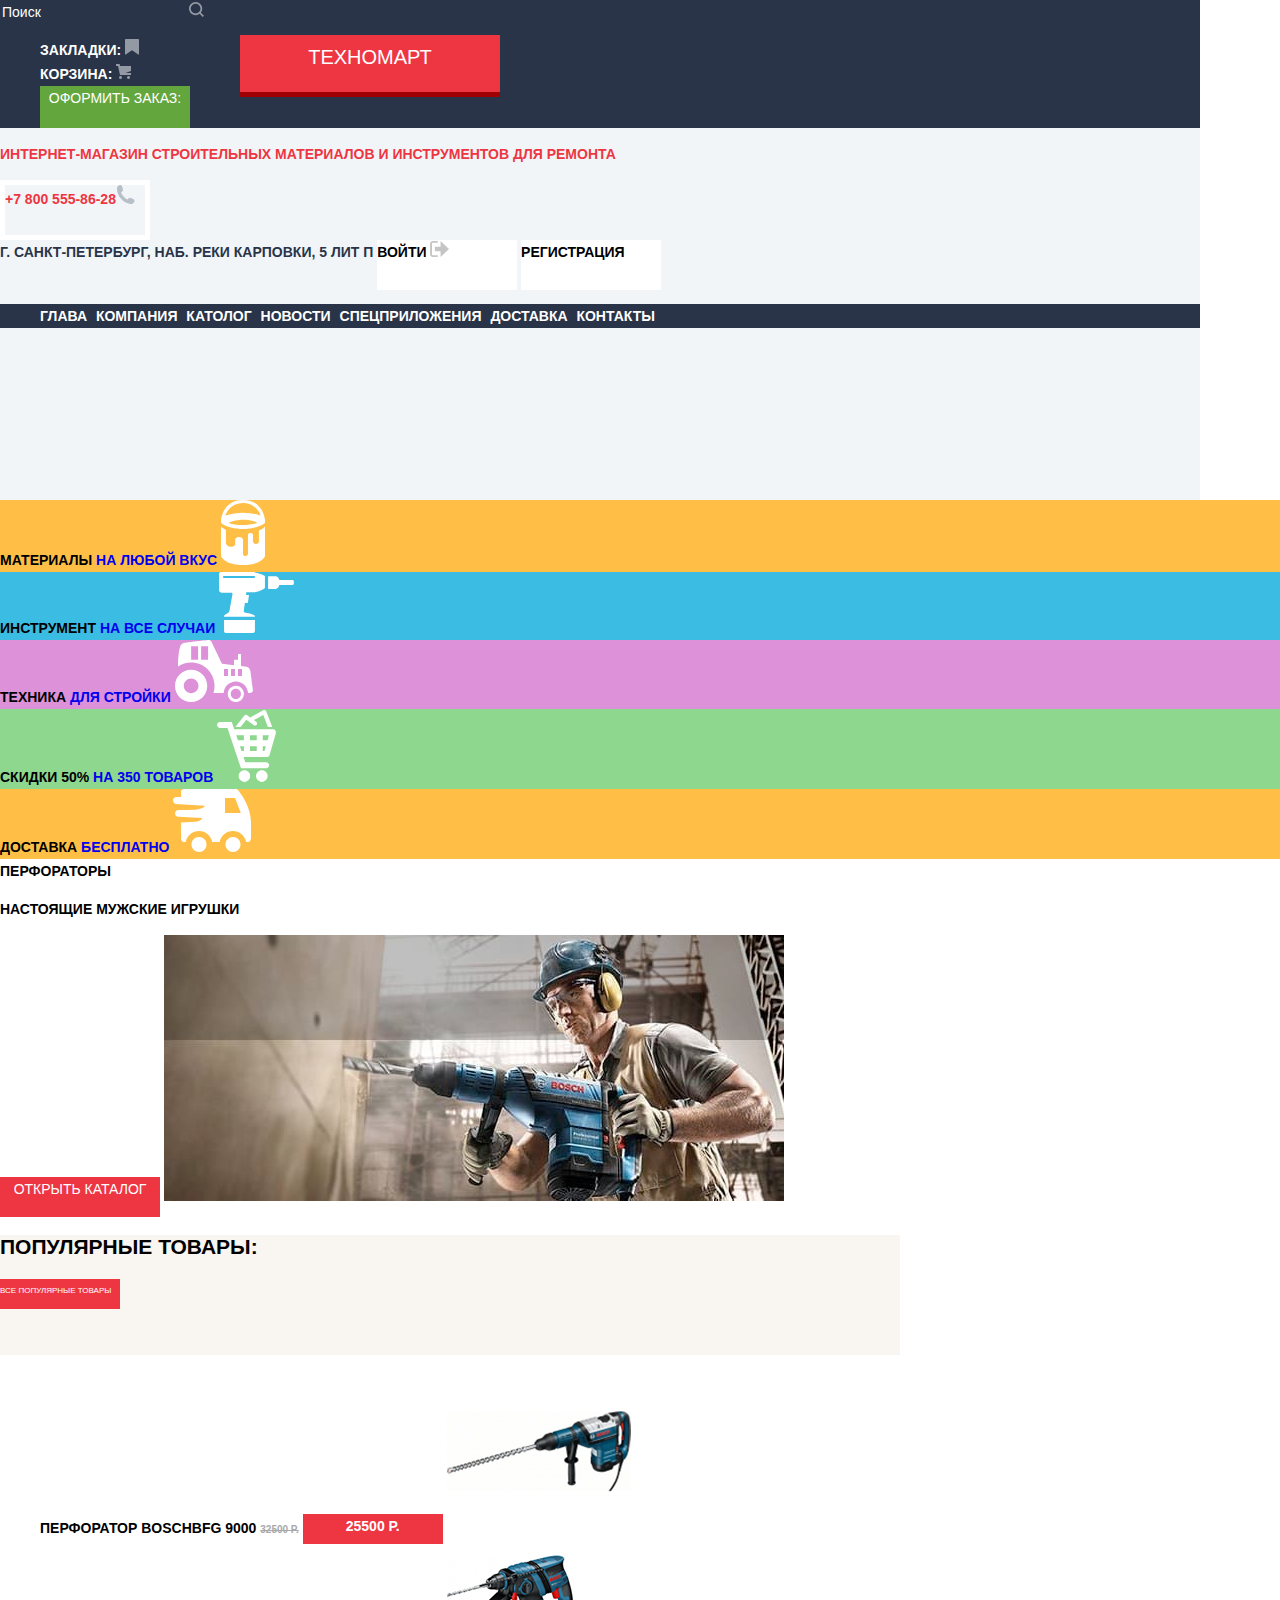
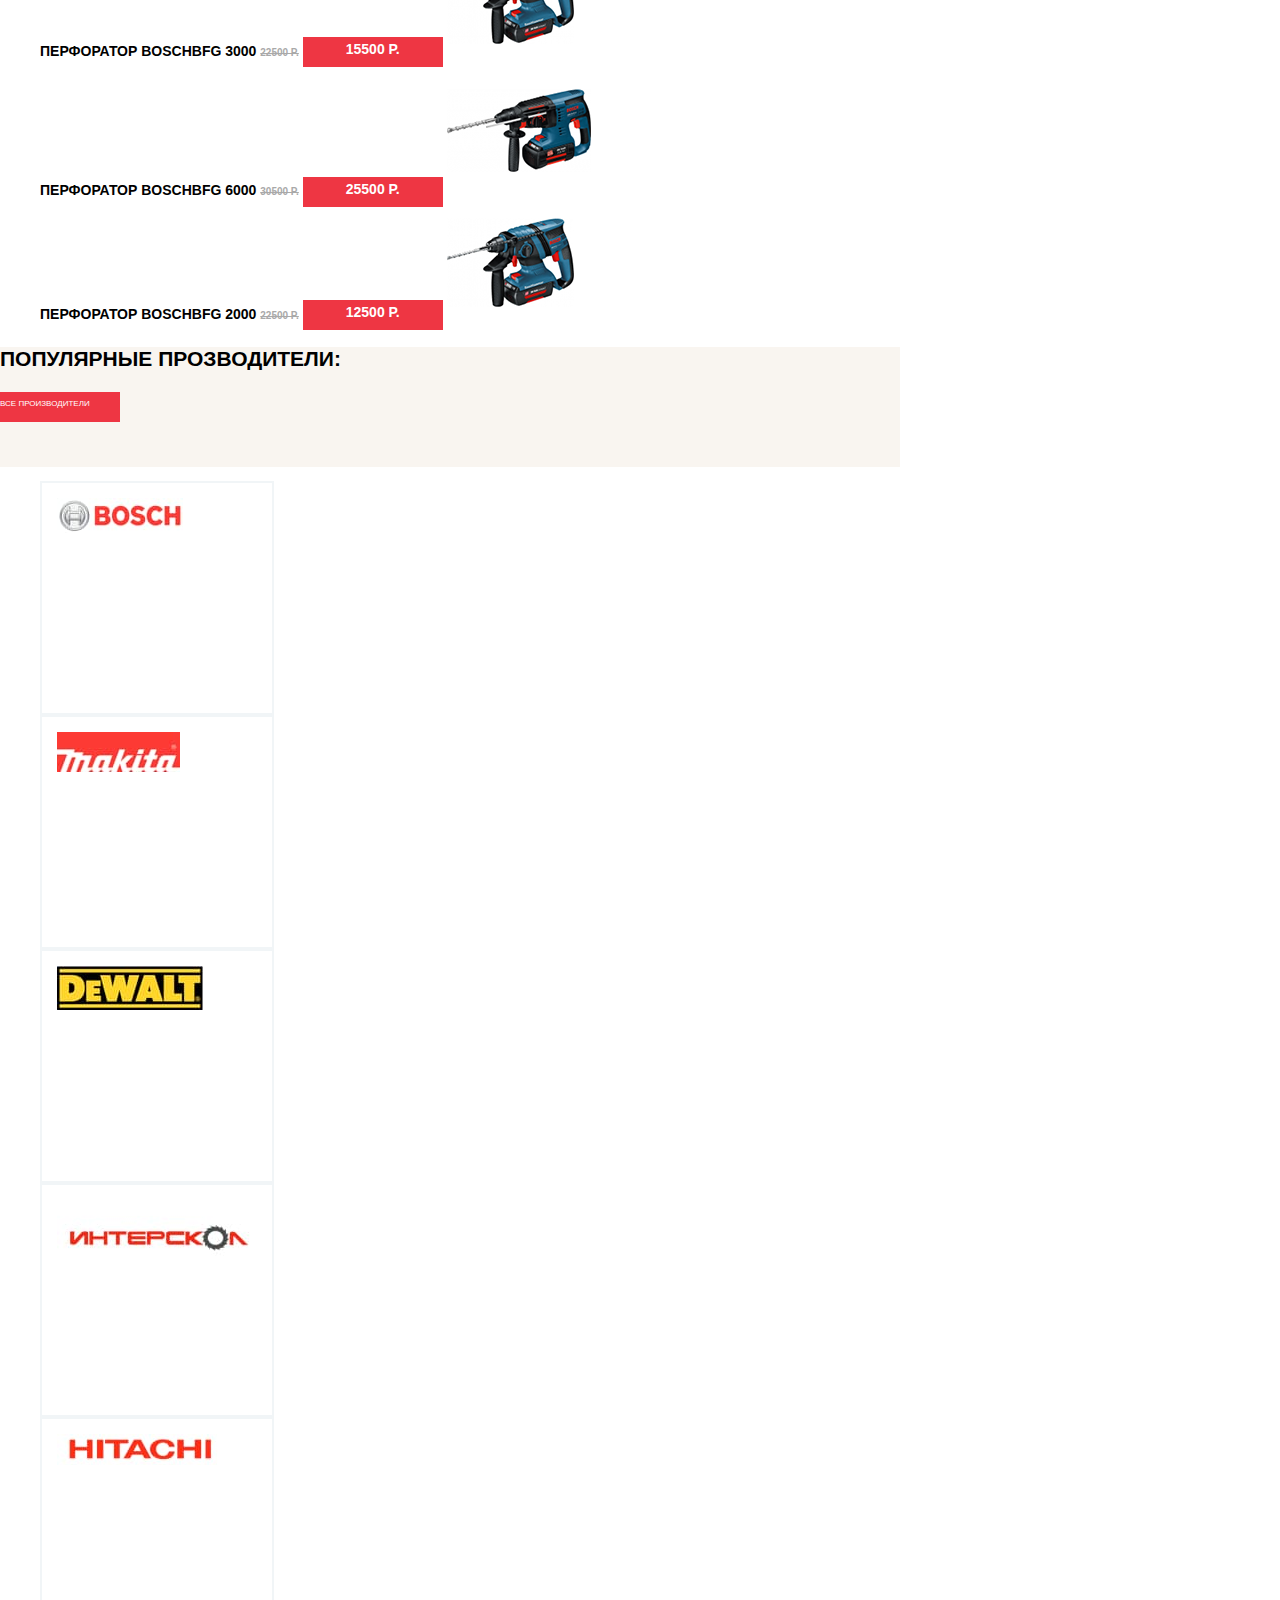
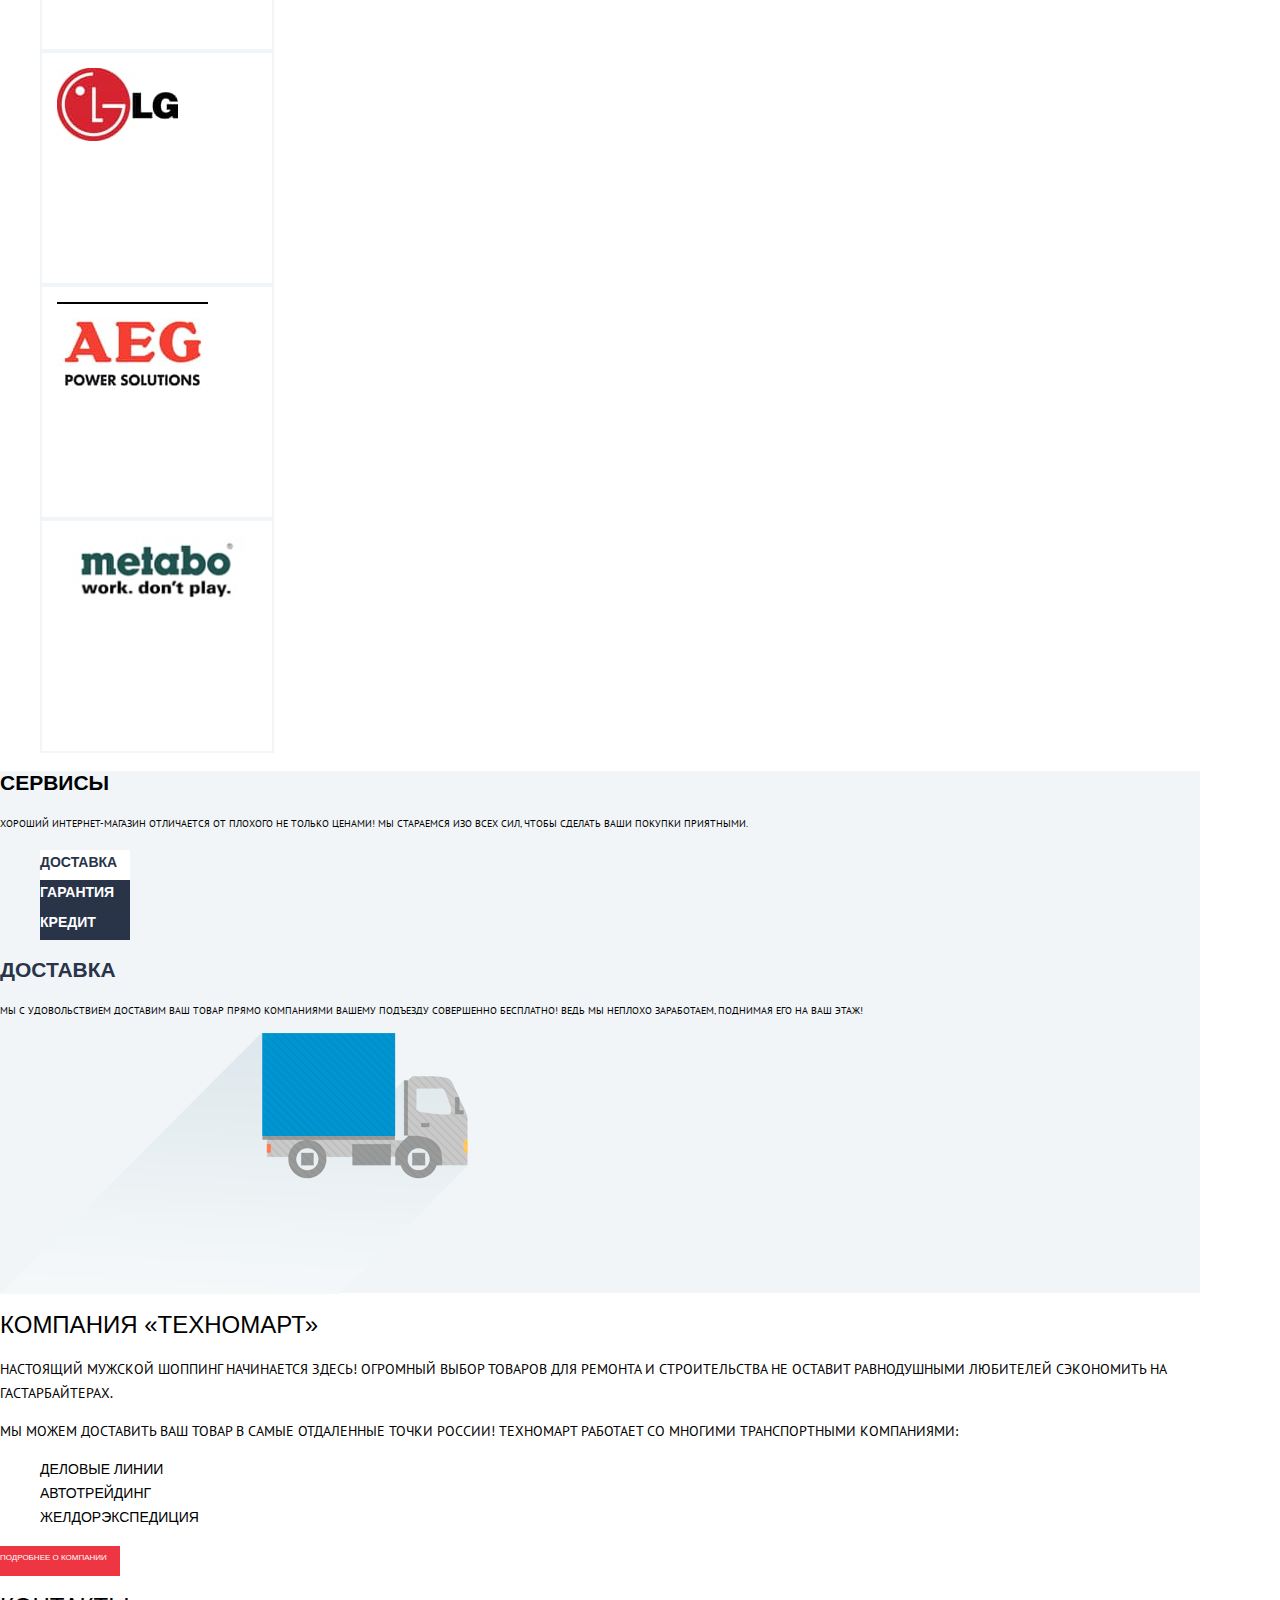
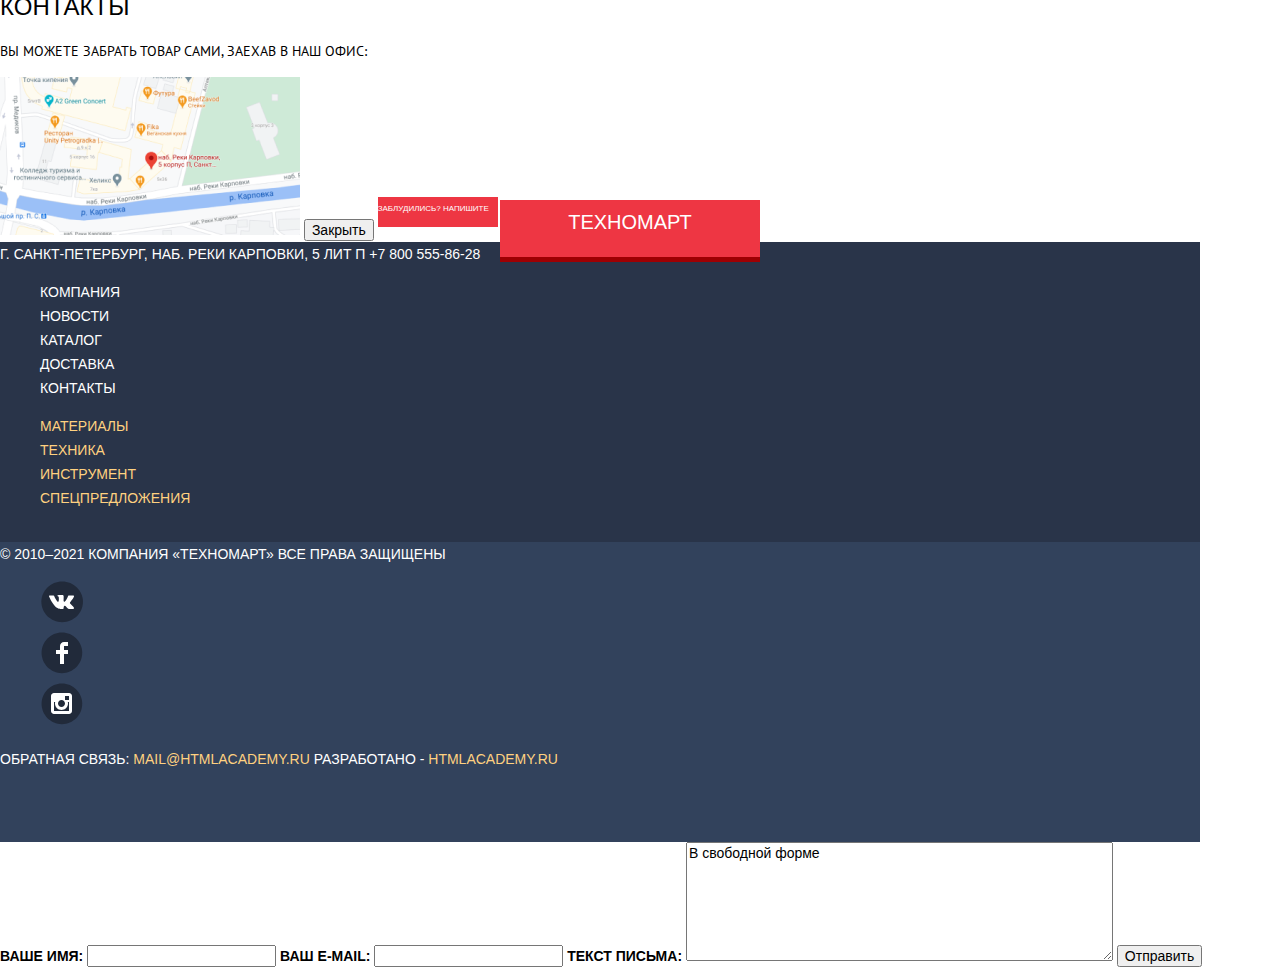
==== commit ed27cc1a: "d" ====
--- a/index.html
+++ b/index.html
@@ -205,8 +205,8 @@
     </main>
     
     <footer>
-    		<div class="footer-top">
-    		<a href="">техномарт</a>
+    	<section class="footer-top">
+    		<a href="#" class="logo-footer">техномарт</a>
     		<span>г. Санкт-Петербург, наб. Реки Карповки, 5 лит П</span>    		
     		<a href="tel:+78005558628" >+7 800 555-86-28</a>
     		<ul class="nav-footer-top">
@@ -222,14 +222,14 @@
     			<li><a href="#">Инструмент</a></li>
     			<li><a href="#">Спецпредложения</a></li>
     		</ul>
-    		</div>
- 
-    		<div class="footer-contacts">
+    	</section>
+ 			<section class="footer-wrap">
+    		<section class="footer-contacts">
     		<a href="#">© 2010–2021 Компания «Техномарт»	</a>
     		<a href="#">Все права защищены</a>
-    		</div>
-
-    		<div class="footer-social">
+    		</section>
+
+    		<section class="footer-social">
      		<ul>
       		<li>
         		 <a class="social-button" href="#"><img src="images/icons/vk.svg"  widht="44" height="44" alt="Вконтакте"></a>
@@ -241,13 +241,14 @@
         		 <a class="social-button" href="#"><img src="images/icons/inst.svg"  widht="44" height="44" alt="Инстаграм"></a>
       		</li>
     		</ul>
-				</div>
-				<div class="footer-copyright">
+				</section>
+				<section class="footer-copyright">
 				<span>Обратная связь:</span>
 				<a href="#">mail@htmlacademy.ru</a>
 				<span>Разработано -</span> 
 				<a href="#">htmlacademy.ru</a>
-				</div>
+				</section>
+			</section>
     </footer>
 
    
--- a/style.css
+++ b/style.css
@@ -12,6 +12,7 @@
   --basic-green:#63A63E;
   --basic-black:#000000;
   --basic-grey:#A9A9A9;
+  --basic-gold:#FFD180;
 
   --special: #663d15;
 }
@@ -285,6 +286,7 @@
 	background: var(--basic-light-gray);
 	width: 1200px;
 	height: 522px;
+	
 }
 
 .service .service-info h2{
@@ -297,4 +299,148 @@
 	font-family: "PT Sans", Arial , sans-serif;
 	font-weight: 400;
 	font-size: 10px
+}
+
+.service .list-services .link-delivery{
+	width: 90px;
+	height: 30px;
+	color: var(--basic-dark-blue);
+	background: var(--basic-white);
+}
+
+.service .list-services li{
+	width: 90px;
+	height: 30px;
+	color: var(--basic-white);
+	background: var(--basic-dark-blue);
+}
+
+.service .delivery-info h2{
+	color: var(--basic-dark-blue);
+}
+
+.service .delivery-info p{
+	color: var(--basic-black);
+	font-family: "PT Sans", Arial , sans-serif;
+	font-weight: 400;
+	font-size: 10px
+}
+
+/* main texhno-company*/
+
+.texhno-company h2{
+	color: var(--basic-black);
+	font-weight: 400;
+	font-size: 24px;
+}
+
+.texhno-company p{
+	color: var(--basic-black);
+	font-weight: 400;
+	font-family: "PT Sans", Arial , sans-serif;
+}
+
+.texhno-company .list-transports li{
+	color: var(--basic-black);
+	font-weight: 400;
+}
+
+.texhno-company a{
+	display: inline-block;
+	width: 120px;
+	height: 30px;
+	background: var(--basic-red);
+	color: var(--basic-white);
+	font-weight: 400;
+	font-size: 8px;
+}
+
+.contacts h2{
+	color: var(--basic-black);
+	font-weight: 400;
+	font-size: 24px;
+}
+
+.contacts p{
+	color: var(--basic-black);
+	font-weight: 400;
+	font-family: "PT Sans", Arial , sans-serif;
+}
+
+.contacts a{
+	display: inline-block;
+	width: 120px;
+	height: 30px;
+	background: var(--basic-red);
+	color: var(--basic-white);
+	font-weight: 400;
+	font-size: 8px;
+}
+
+/* footer*/
+
+footer .footer-top{
+	background: var(--basic-dark-blue);
+	width: 1200px;
+	height: 300px;
+
+}
+
+footer .footer-top .logo-footer{
+	position:absolute;
+	left:500px;
+	top: 5000px;
+	display: inline-block;
+	padding: 10px 20px;
+	width: 220px;
+	height: 37px;
+	font-size: 20px;
+	font-family: "PT Sans ", Arial, sans-serif;
+	font-weight: 400;
+	text-align: center;
+	color:var(--basic-white);
+	background:var(--basic-red); 
+	border-bottom: solid 5px rgb(158, 0, 3);
+
+}
+
+footer .footer-top span{
+	color: var(--basic-white);
+	font-weight: 400;
+}
+
+footer .footer-top a{
+	color: var(--basic-white);
+	font-weight: 400;
+}
+
+footer .footer-top .nav-footer-top li a{
+	color: var(--basic-white);
+	font-weight: 400;
+}
+
+footer .footer-top .nav-footer-wrap li a{
+	color: var(--basic-gold);
+	font-weight: 400;
+}
+
+footer .footer-wrap{
+	background: var(--basic-dark-blue2);
+	width: 1200px;
+	height: 300px;
+}
+
+footer .footer-wrap .footer-contacts a{
+	color: var(--basic-white);
+	font-weight: 400;
+}
+
+footer .footer-wrap .footer-copyright span{
+	color: var(--basic-white);
+	font-weight: 400;
+}
+
+footer .footer-wrap .footer-copyright a{
+	color: var(--basic-gold);
+	font-weight: 400;
 }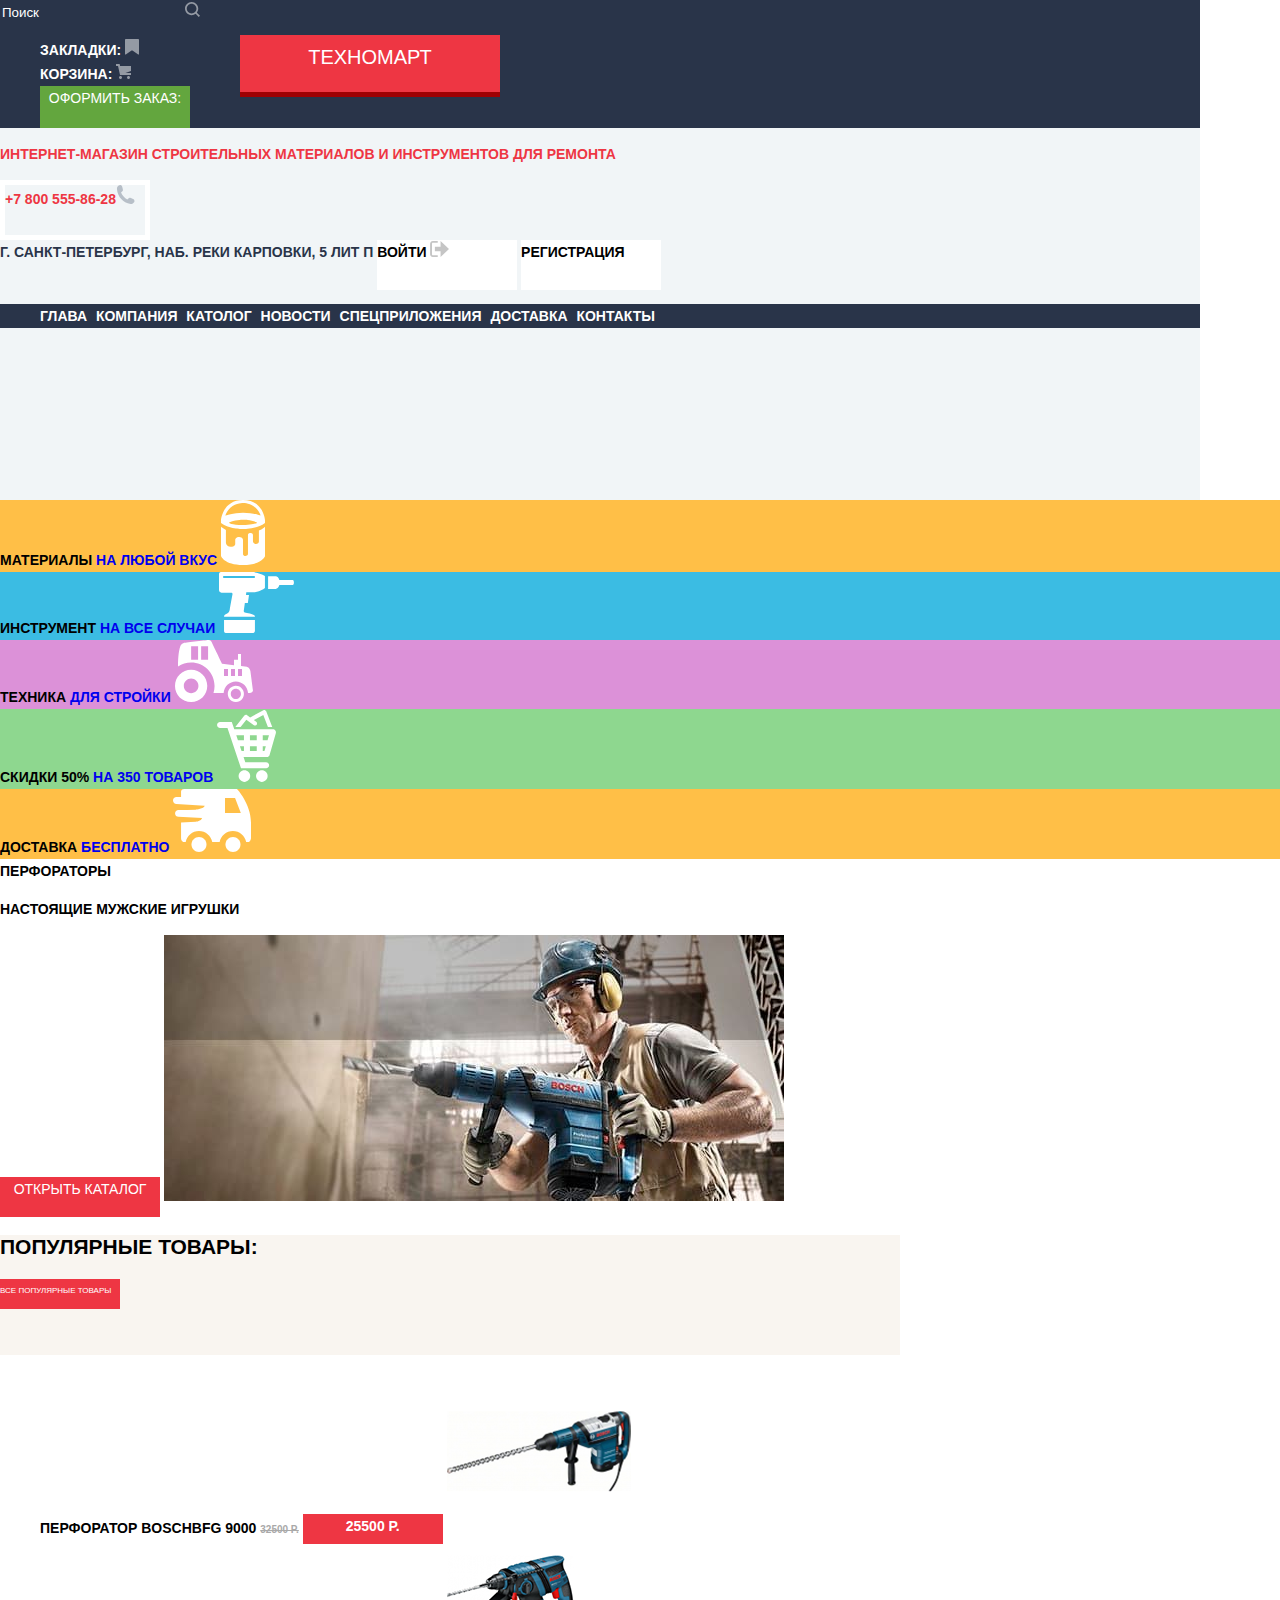
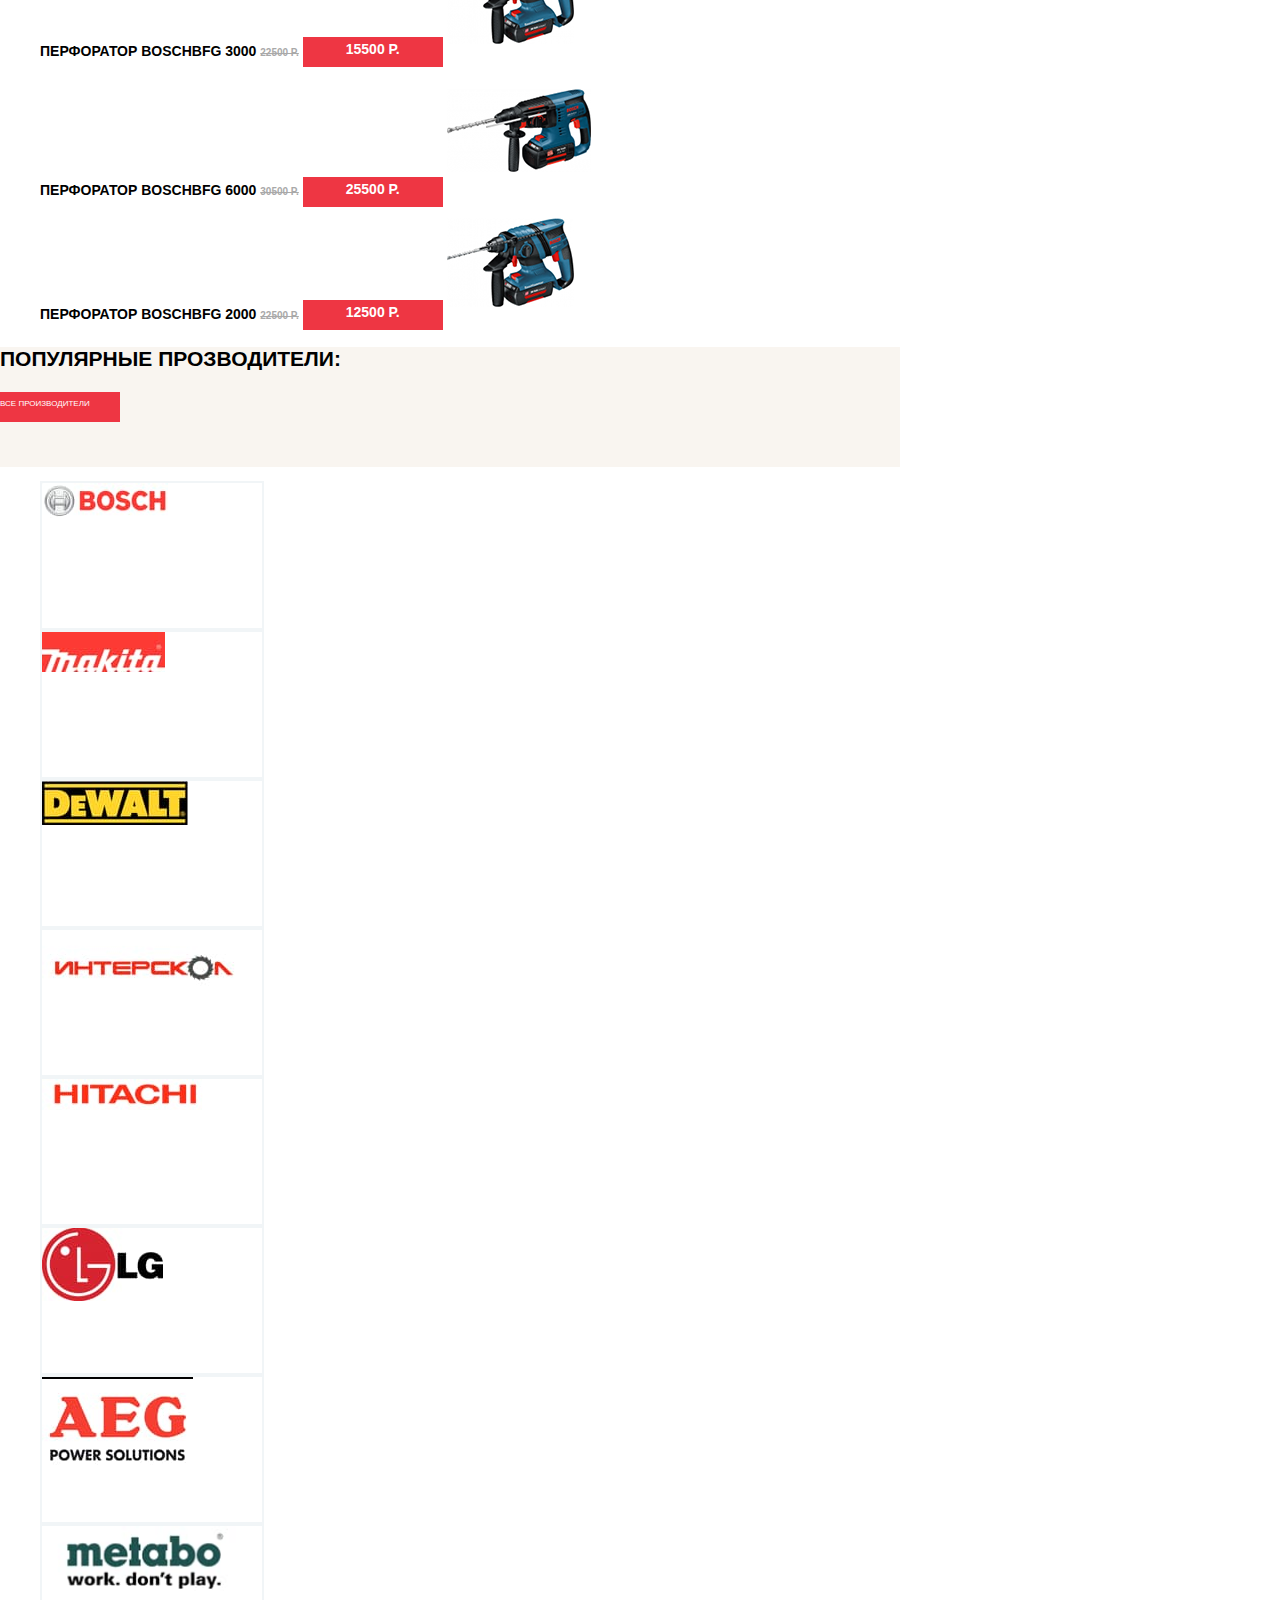
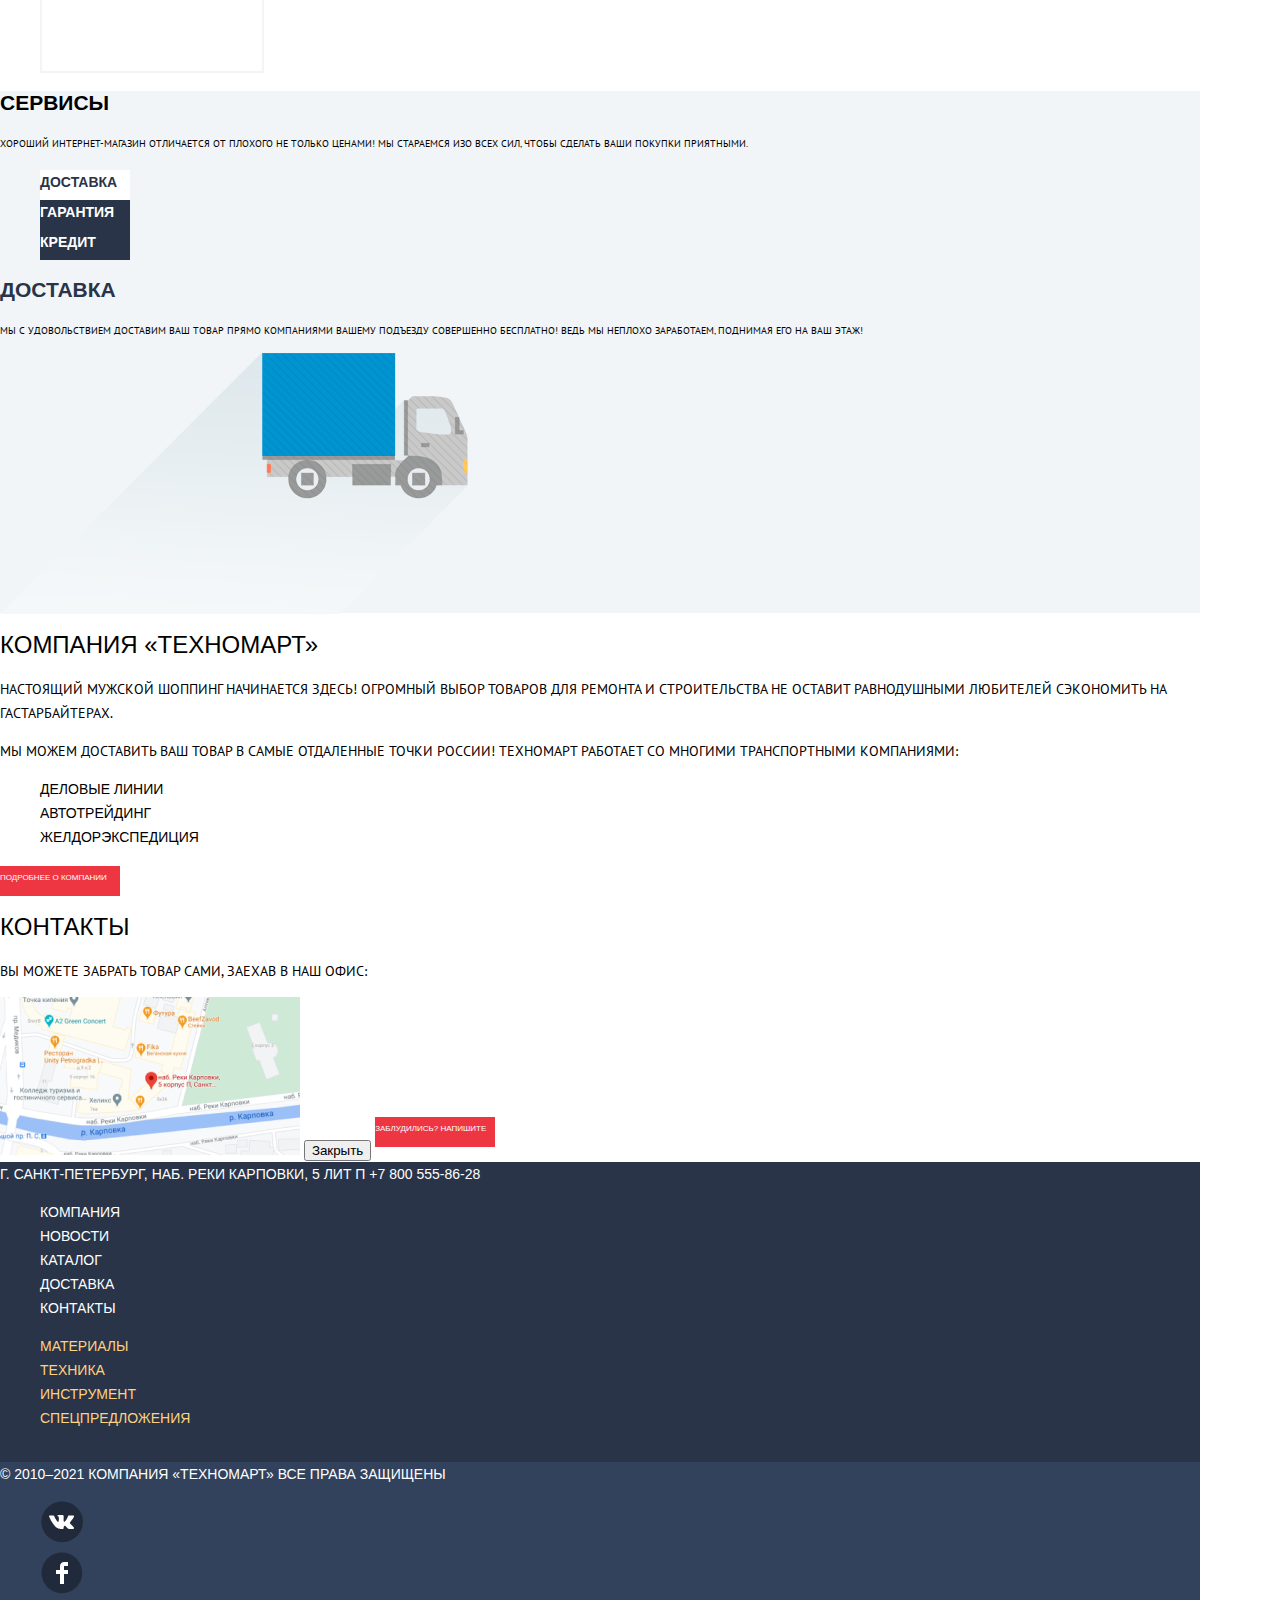
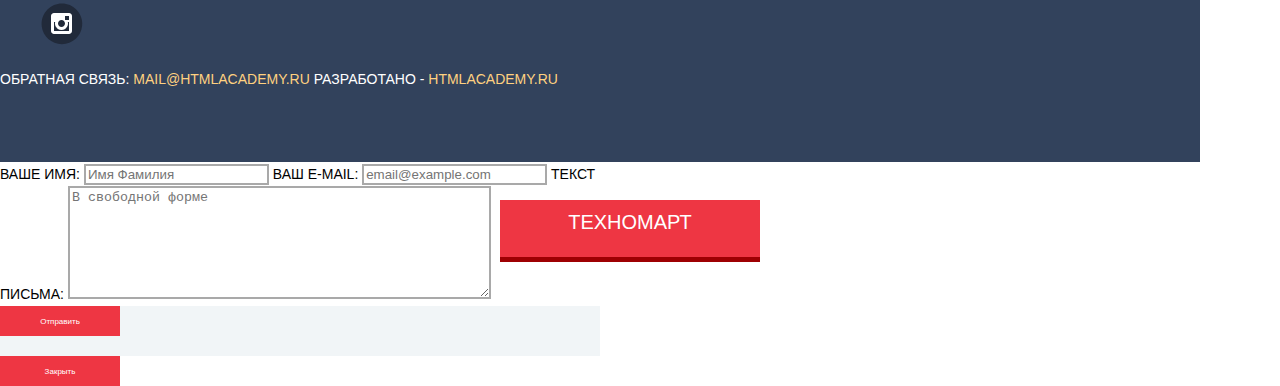
==== commit b8dfdf89: "готово 1 страница" ====
--- a/index.html
+++ b/index.html
@@ -5,11 +5,12 @@
     <title>HTML Academy: Техномарт</title>
     <link rel="icon" href="favicon.ico">
     <link rel="stylesheet" type="text/css" href="style.css">
-    <link rel="stylesheet" type="text/css" href="normalize.css">
-    <link rel="preconnect" href="https://fonts.gstatic.com">
-		<link href="https://fonts.googleapis.com/css2?family=PT+Sans:ital,wght@0,400;0,700;1,400&display=swap" rel="stylesheet">
-		<link rel="preconnect" href="https://fonts.gstatic.com">
-		<link href="https://fonts.googleapis.com/css2?family=Cuprum:ital,wght@0,400;0,700;1,400&display=swap" rel="stylesheet">
+    <link rel="preconnect" href="https://fonts.googleapis.com">
+		<link rel="preconnect" href="https://fonts.gstatic.com" crossorigin>
+		<link href="https://fonts.googleapis.com/css2?family=PT+Sans&display=swap" rel="stylesheet">
+		<link rel="preconnect" href="https://fonts.googleapis.com">
+		<link rel="preconnect" href="https://fonts.gstatic.com" crossorigin>
+		<link href="https://fonts.googleapis.com/css2?family=Cuprum&display=swap" rel="stylesheet">
   </head>
   <body>
     <header>
@@ -251,16 +252,19 @@
 			</section>
     </footer>
 
-   
-    <form>
-    		<label for="login">Ваше имя:</label>
-    		<input type="text" name="login" id="name">
-    		<label for="email">Ваш e-mail:</label>
-    		<input type="email" name="login" id="email">
-    		<label for="comment-field">Текст письма:</label>
-    		<textarea name="comment" id="comment-field" rows="7" cols="50">В свободной форме</textarea>
-    		<button type="button">Отправить</button>
-    </form>
-    
+   	<section class="modal-login">
+	    <form class="login-form">
+	    	 <label for="login">Ваше имя:</label>
+	    	 <input type="text" name="login" id="name" placeholder="Имя Фамилия">
+	    	 <label for="email">Ваш e-mail:</label>
+	    	 <input type="email" name="login" id="email" placeholder="email@example.com">
+	    	 <label for="comment-field">Текст письма:</label>
+	    	 <textarea name="comment" id="comment-field" rows="7" cols="50" placeholder="В свободной форме"></textarea>
+	    	 <div class="button-form">
+	    	 	 <button type="button">Отправить</button>
+	    	 </div>
+	    </form>
+	    <button class="modal-close" type="button">Закрыть</button>
+    </section>
   </body>
 </html>
--- a/style.css
+++ b/style.css
@@ -32,12 +32,13 @@
 }
 
 a{
-	text-decoration:none;
+  text-decoration:none;
 }
 
 img {
-  max-width: 100%;
-  height: auto;
+	max-width: 100%;
+	height: auto;
+  
 }
 
 li{
@@ -60,7 +61,6 @@
 	width: 1200px;
 	background: var(--basic-dark-blue);
 	color:var(--basic-white);
-
 }
 
 #search{
@@ -127,7 +127,6 @@
 	font-weight: 400;
 	background: var(--basic-green);
 	text-align: center;
-
 }
 
 .items-purchase li:nth-child(3) a{
@@ -168,8 +167,7 @@
 }
 
 nav ul li{
-	display: inline;
-	 
+	display: inline;	 
 }
 
 nav ul li a{
@@ -272,10 +270,8 @@
 }
 
 section .list-manufacturers li{
-	padding: 15px;
-	width: 200px;
-	height: 200px;
-	align-items: center;
+	width: 220px;
+	height: 145px;
 	border:solid 2px var(--basic-light-gray);
 }
 
@@ -285,8 +281,7 @@
 .service{
 	background: var(--basic-light-gray);
 	width: 1200px;
-	height: 522px;
-	
+	height: 522px;	
 }
 
 .service .service-info h2{
@@ -383,7 +378,6 @@
 	background: var(--basic-dark-blue);
 	width: 1200px;
 	height: 300px;
-
 }
 
 footer .footer-top .logo-footer{
@@ -401,7 +395,6 @@
 	color:var(--basic-white);
 	background:var(--basic-red); 
 	border-bottom: solid 5px rgb(158, 0, 3);
-
 }
 
 footer .footer-top span{
@@ -443,4 +436,56 @@
 footer .footer-wrap .footer-copyright a{
 	color: var(--basic-gold);
 	font-weight: 400;
-}+}
+
+/* login form */
+
+.modal-login{
+	background: var(--basic-white)
+	border-top:solid 15px var(--basic-red);
+	width: 600px;
+	height: 200px;
+}
+
+.login-form input{
+	border: solid 2px var(--basic-grey);
+}
+
+.login-form textarea{
+	border:solid 2px var(--basic-grey);
+}
+
+input[type="name", type="email", type="textarea"]::-webkit-input-placeholder{
+	color: var(--basic-grey);
+}
+
+.login-form label{
+	font-weight: 400;
+	color: var(--basic-black);
+}
+
+.login-form .button-form{
+	background: var(--basic-light-gray);
+	width: 600px;
+	height: 50px;
+}
+
+.login-form button{
+	width: 120px;
+	height: 30px;
+	background: var(--basic-red);
+	color: var(--basic-white);
+	font-weight: 400;
+	font-size: 8px;
+	border:none;
+}
+
+.modal-close{
+	width: 120px;
+	height: 30px;
+	background: var(--basic-red);
+	color: var(--basic-white);
+	font-weight: 400;
+	font-size: 8px;
+	border:none;
+}
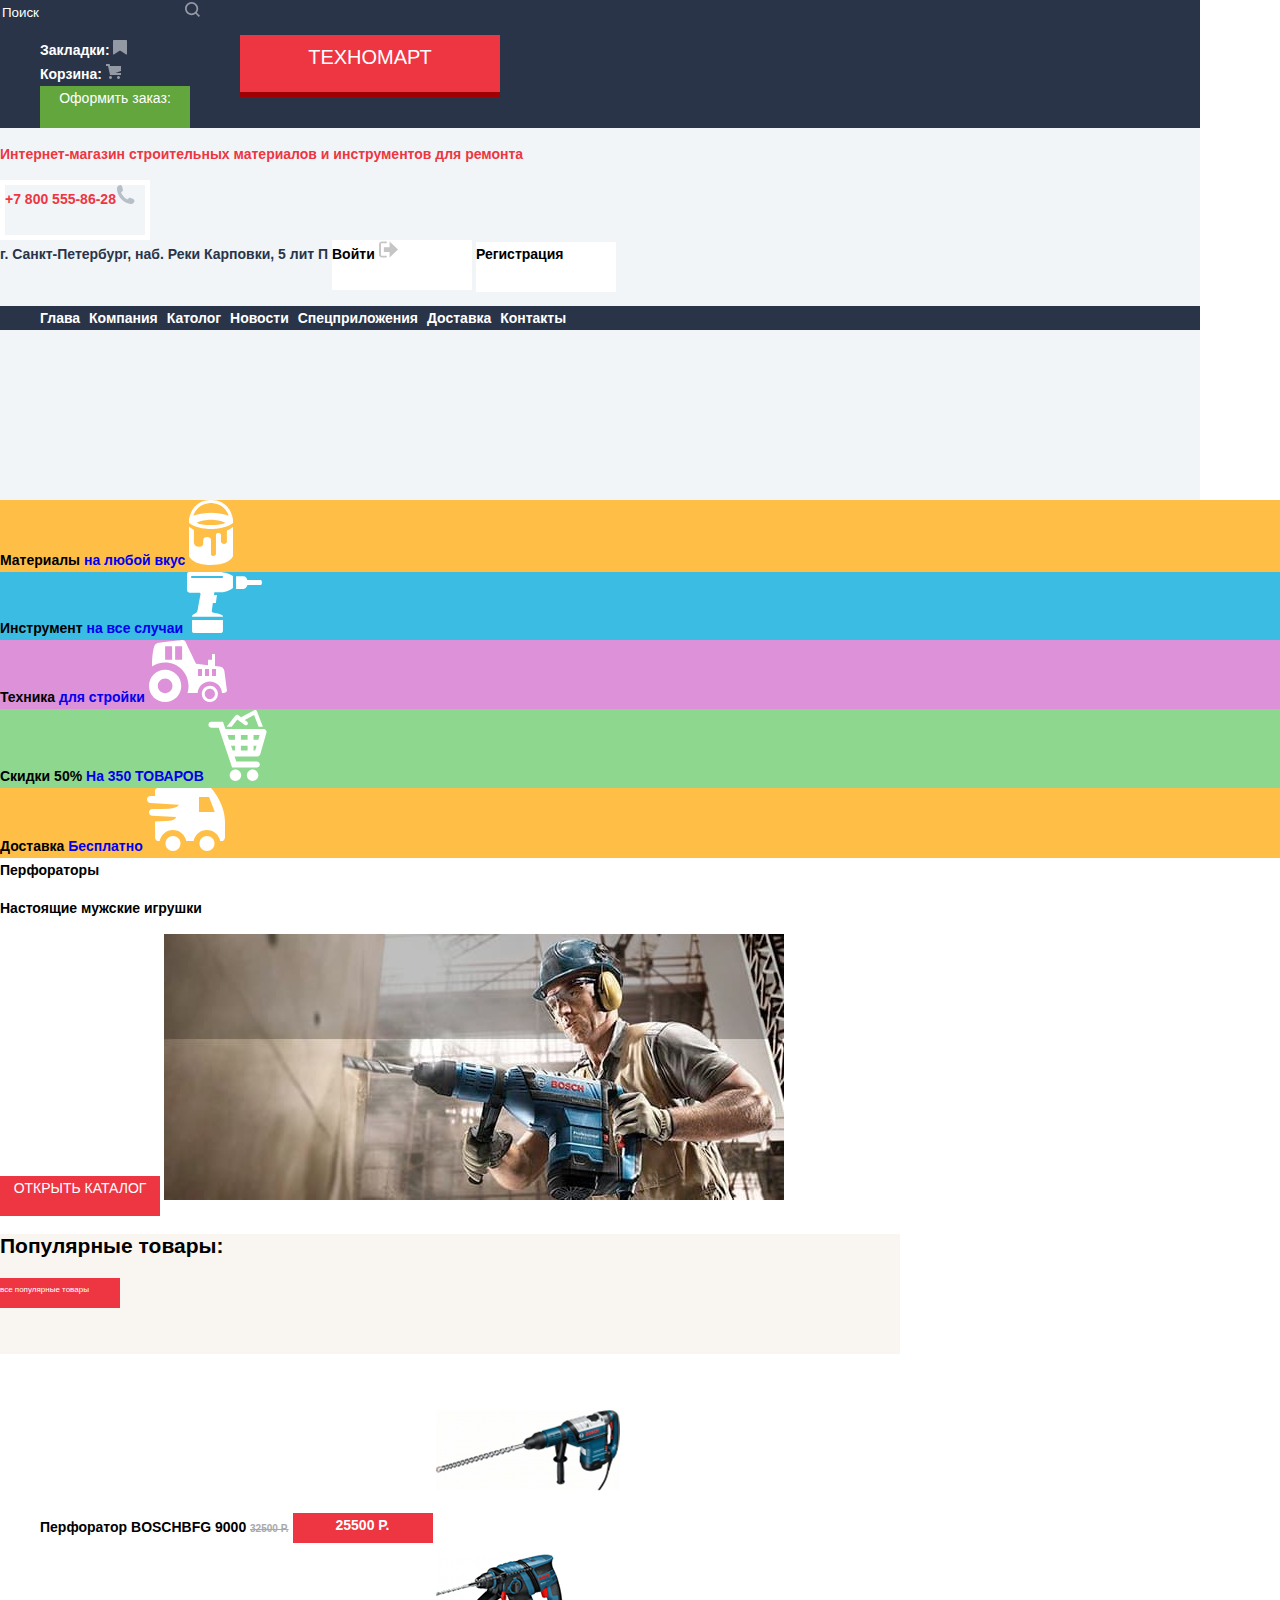
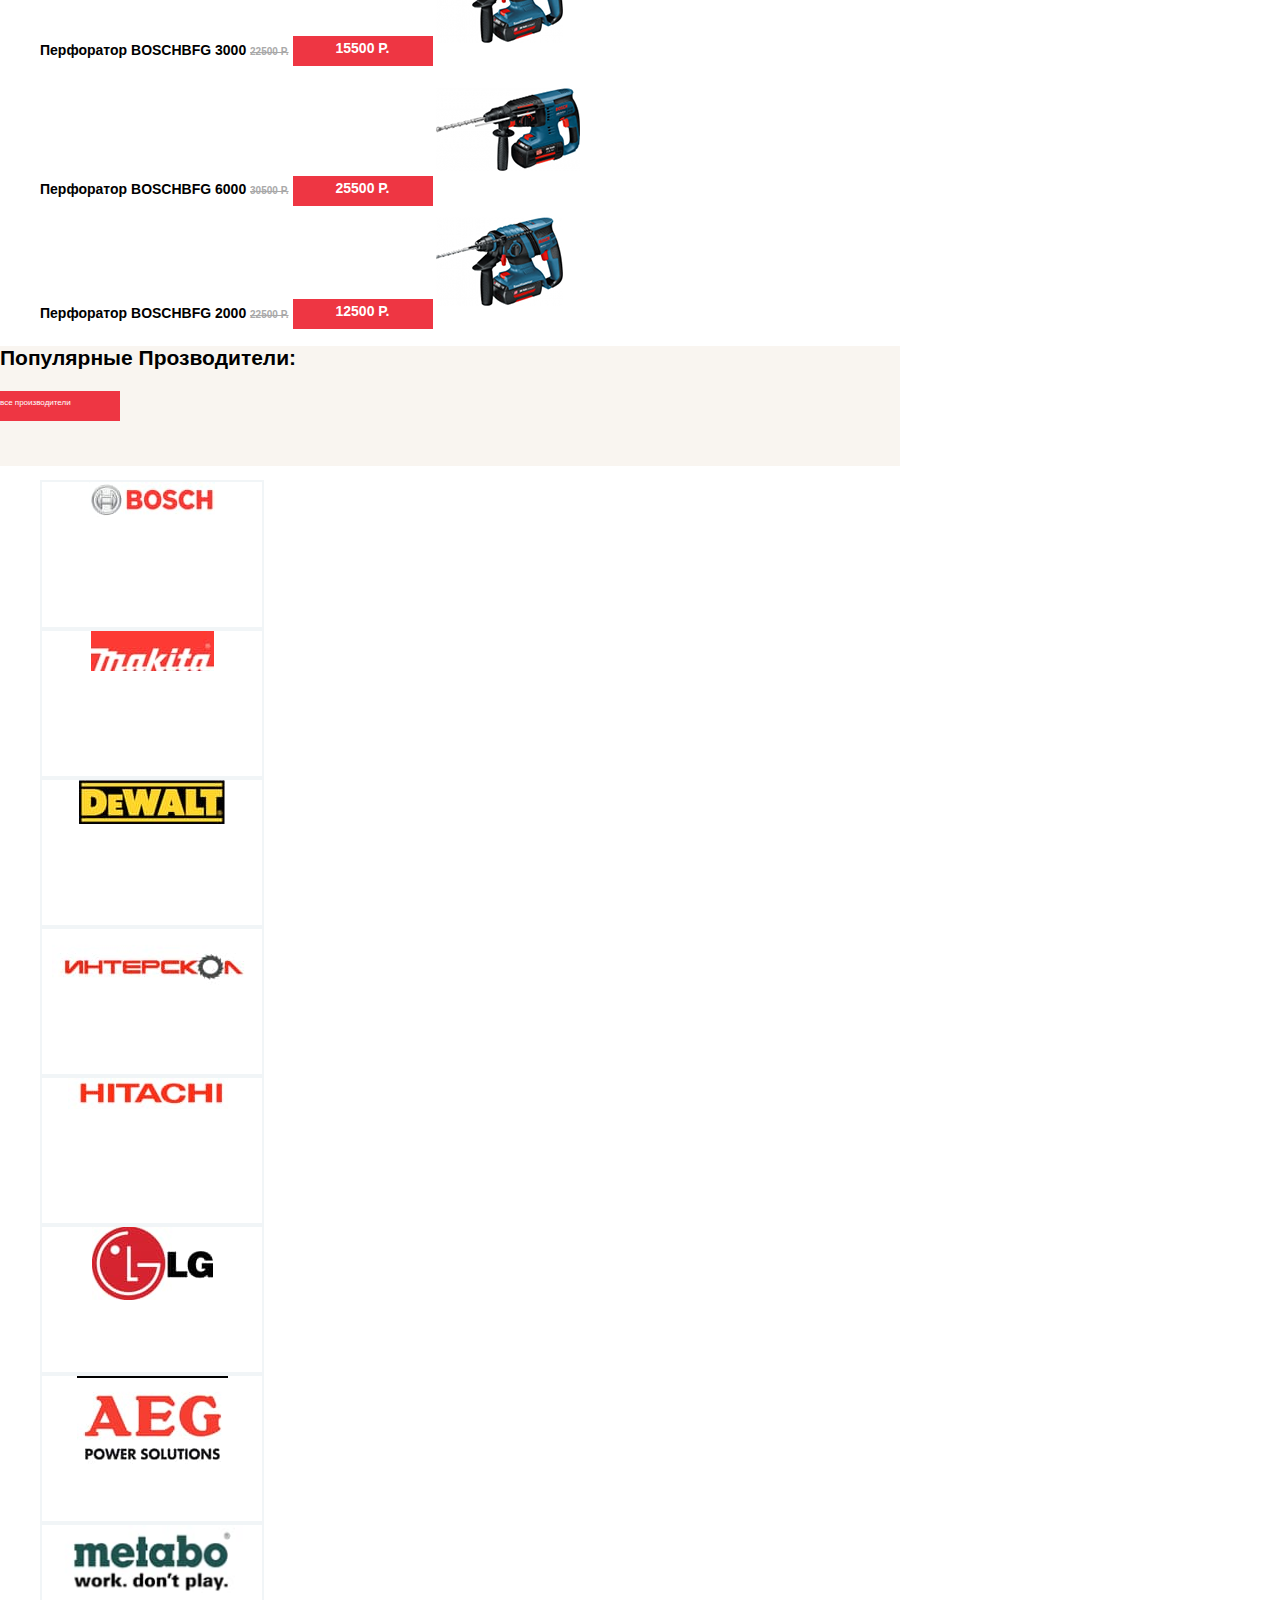
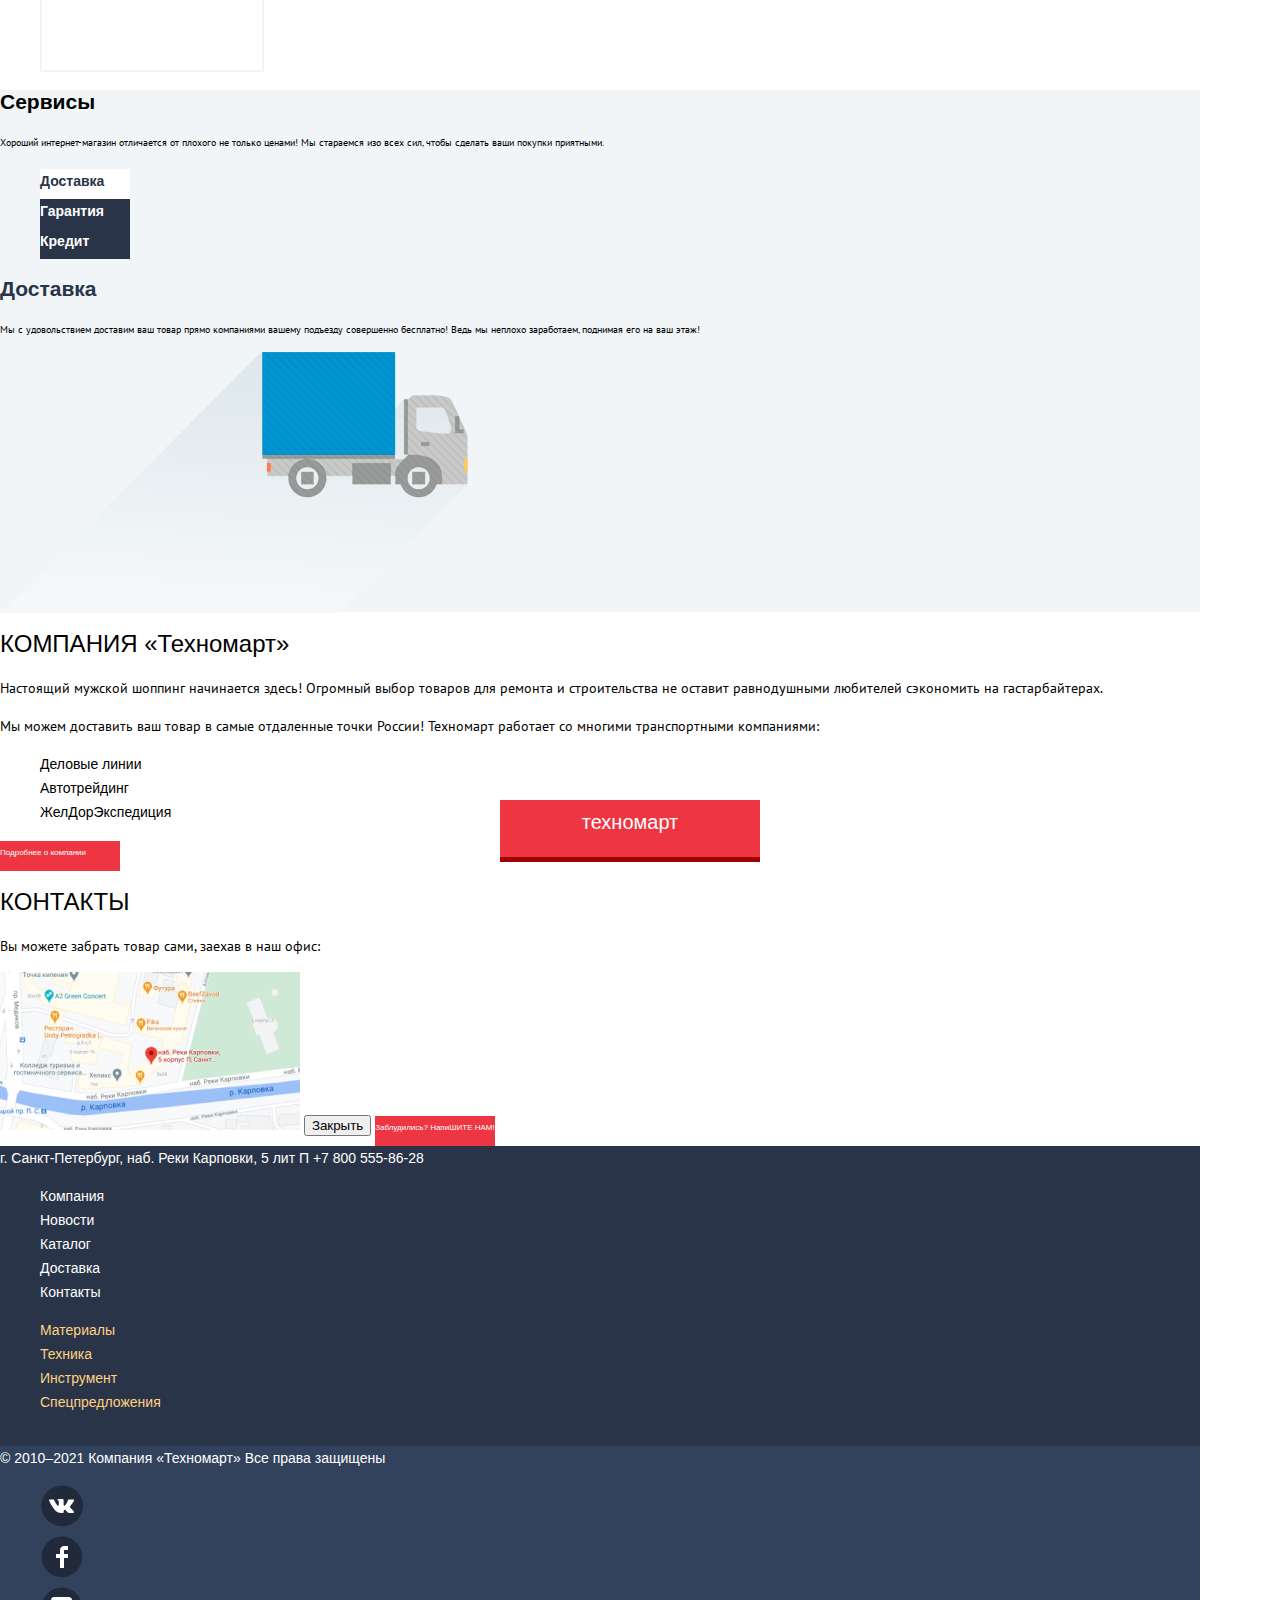
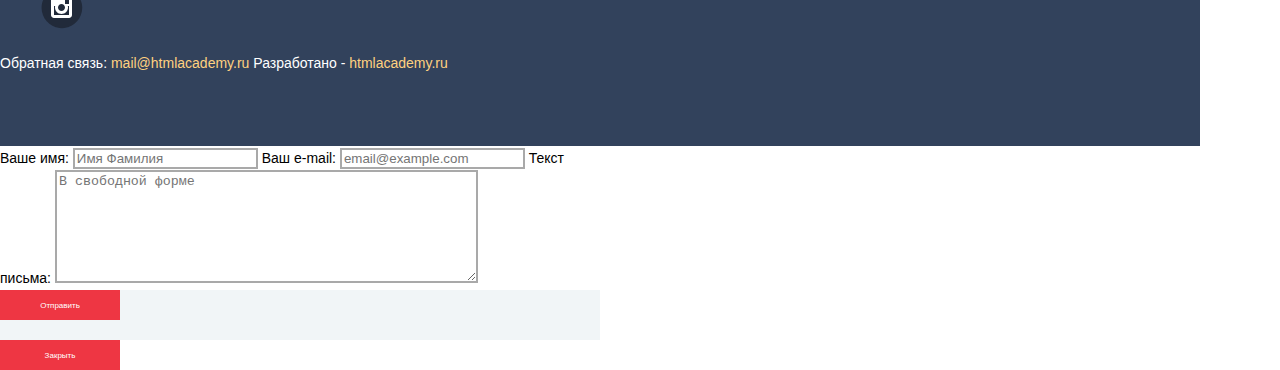
==== commit 2c653f36: "доп" ====
--- a/index.html
+++ b/index.html
@@ -1,5 +1,5 @@
 <!DOCTYPE html>
-<html lang="ru">
+<html class="page" lang="ru">
   <head>
     <meta charset="utf-8">
     <title>HTML Academy: Техномарт</title>
--- a/style.css
+++ b/style.css
@@ -17,6 +17,12 @@
   --special: #663d15;
 }
 
+/*grid*/
+
+.page{
+	height: 100%;
+}
+
 /* Global */
 
 body {
@@ -26,19 +32,16 @@
   font-family: "Cuprum ", Arial, sans-serif;
   font-size: 14px;
   line-height: 24px;
-  font-weight: 700;
-  
-  text-transform: uppercase; 
+  font-weight: 700; 
+
+  min-height: 100%;
+  display: grid;
+  grid-template-rows: min-content 1fr min-content;
+  align-content: start;
 }
 
 a{
   text-decoration:none;
-}
-
-img {
-	max-width: 100%;
-	height: auto;
-  
 }
 
 li{
@@ -251,6 +254,25 @@
 	vertical-align: middle;
 }
 
+section .list-products .link-price .buy{
+	background: var(--basic-slavish);
+	color: var(--basic-white);
+	border-top:none;
+	border-left:none; 
+	border-right: none; 
+	border-bottom: solid 5px var(--basic-green); 
+}
+
+section .list-products .link-price .buy img{
+	opacity: 0.5;
+}
+
+section .list-products .link-price .button-bookmarks{
+	background: var(--basic-white);
+	color: var(--basic-dark-blue);
+	border: solid 2px var(--basic-green);
+}
+
 /* main popular-manufacturers*/
 
 section .block-manufacturers{
@@ -259,6 +281,8 @@
 	height: 120px;
 }
 
+
+
 section .block-manufacturers a{
 	display: inline-block;
 	width: 120px;
@@ -276,6 +300,14 @@
 }
 
 
+
+section .list-manufacturers img{
+	display: block;
+    margin-left: auto;
+    margin-right: auto 
+}
+
+
 /* main service-info*/
 
 .service{
@@ -383,7 +415,7 @@
 footer .footer-top .logo-footer{
 	position:absolute;
 	left:500px;
-	top: 5000px;
+	top: 4000px;
 	display: inline-block;
 	padding: 10px 20px;
 	width: 220px;
@@ -397,6 +429,23 @@
 	border-bottom: solid 5px rgb(158, 0, 3);
 }
 
+footer .footer-top .logo-footer2{
+	position:absolute;
+	left:500px;
+	top: 3500px;
+	display: inline-block;
+	padding: 10px 20px;
+	width: 220px;
+	height: 37px;
+	font-size: 20px;
+	font-family: "PT Sans ", Arial, sans-serif;
+	font-weight: 400;
+	text-align: center;
+	color:var(--basic-white);
+	background:var(--basic-red); 
+	border-bottom: solid 5px rgb(158, 0, 3);
+}
+
 footer .footer-top span{
 	color: var(--basic-white);
 	font-weight: 400;
@@ -489,3 +538,120 @@
 	font-size: 8px;
 	border:none;
 }
+
+
+/* catalog list-breadcrumbs*/
+
+.list-breadcrumbs{
+	color: var(--basic-dark-blue);
+	font-weight: 400; 
+}
+
+.perfofator{
+	width: 900px;
+	height: 50px;
+	color: var(--basic-dark-blue);
+	background: var(--basic-light-gray);
+}
+
+.filter{
+	color: var(--basic-black);
+	width: 300px;
+	height: 20px;
+	background: var(--basic-bodily);
+}
+
+.block-price{
+	color: var(--basic-black);
+}
+
+.twisting{
+	width: 300px;
+	height: 20px;
+	background: var(--basic-bodily);
+}
+
+.digitls{
+	color: var(--basic-black);
+	width: 300px;
+	height: 20px;
+	background: var(--basic-bodily);
+}
+
+.button-look{
+	width: 100px;
+	height: 20px;
+	border:solid 2px var(--basic-grey);
+	color: var(--basic-black);
+	font-weight: 400;
+}
+
+/* block-product */
+
+.block-product .link-price{
+	color: var(--basic-red);
+}
+
+.block-product .link-type{
+	color: var(--basic-grey);
+	border-bottom:dotted 2px var(--basic-red); 
+}
+
+.block-product .button-up{
+	background: var(--basic-red);
+	border:none; 
+}
+
+.block-product .button-down{
+	background: var(--basic-grey);
+	border:none; 
+}
+
+.pagination-list {
+  list-style: none;
+}
+
+.pagination-item a {
+  display: inline-block;
+  width: 30px;
+  height: 30px;
+  border: solid 1px var(--basic-grey);
+  border-radius: 2px;
+  color: var(--basic-black);
+  background-color: var(--basic-white);
+}
+
+.pagination-item a:active {
+  background-color: var(--white);
+}
+
+.pagination-item-current a,
+.pagination-item-current a:active {
+  color: var(--basic-white);
+  background-color: var(--basic-red);
+}
+
+.pagination-item-next a{
+	width: 120px;
+}
+
+/* text*/
+
+.text {
+	background: var(--basic-light-gray);
+	width: 1200px;
+	height: 200px;
+}
+
+.text span{
+	color: var(--basic-black);
+	font-weight: 400;
+	font-size: 30px;
+}
+
+.text p{
+	color: var(--basic-black);
+	font-weight: 400;
+	font-size: 10px;
+	font-family: "PT Sans ", Arial, sans-serif;;
+}